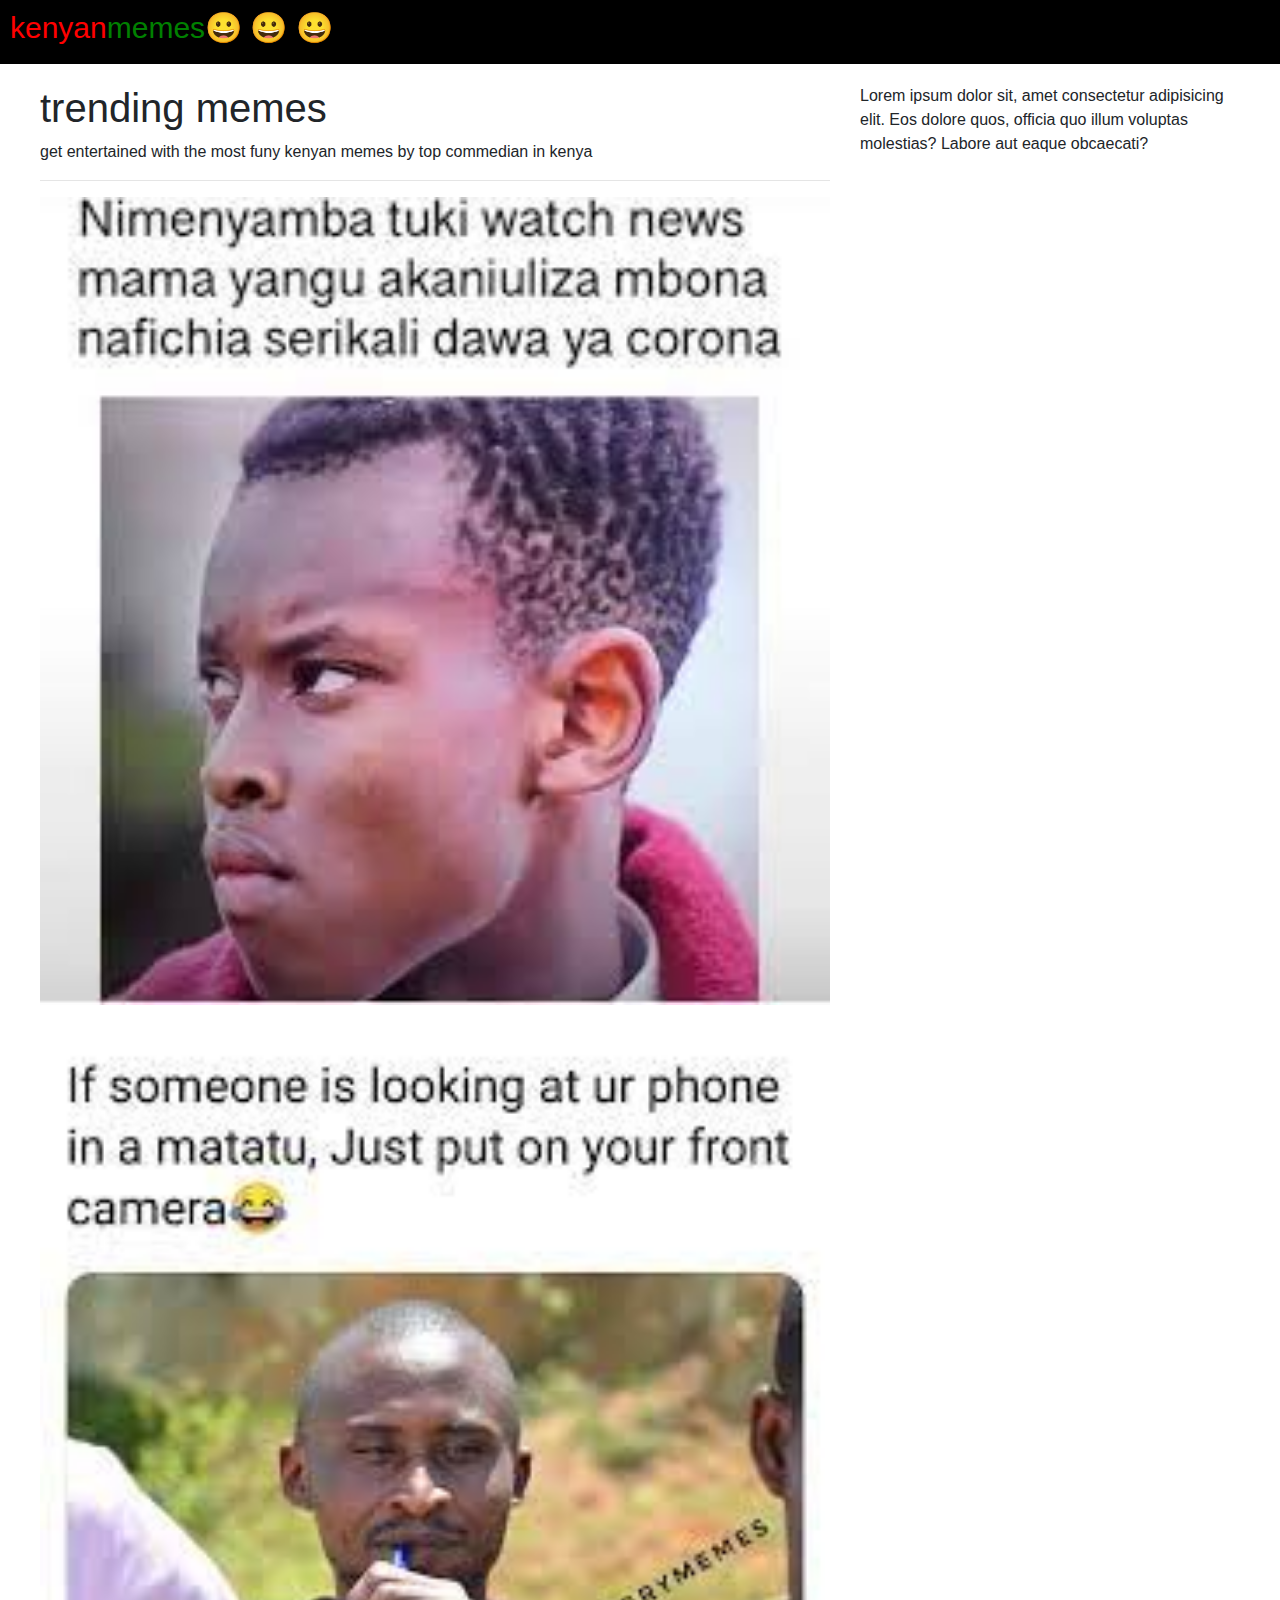
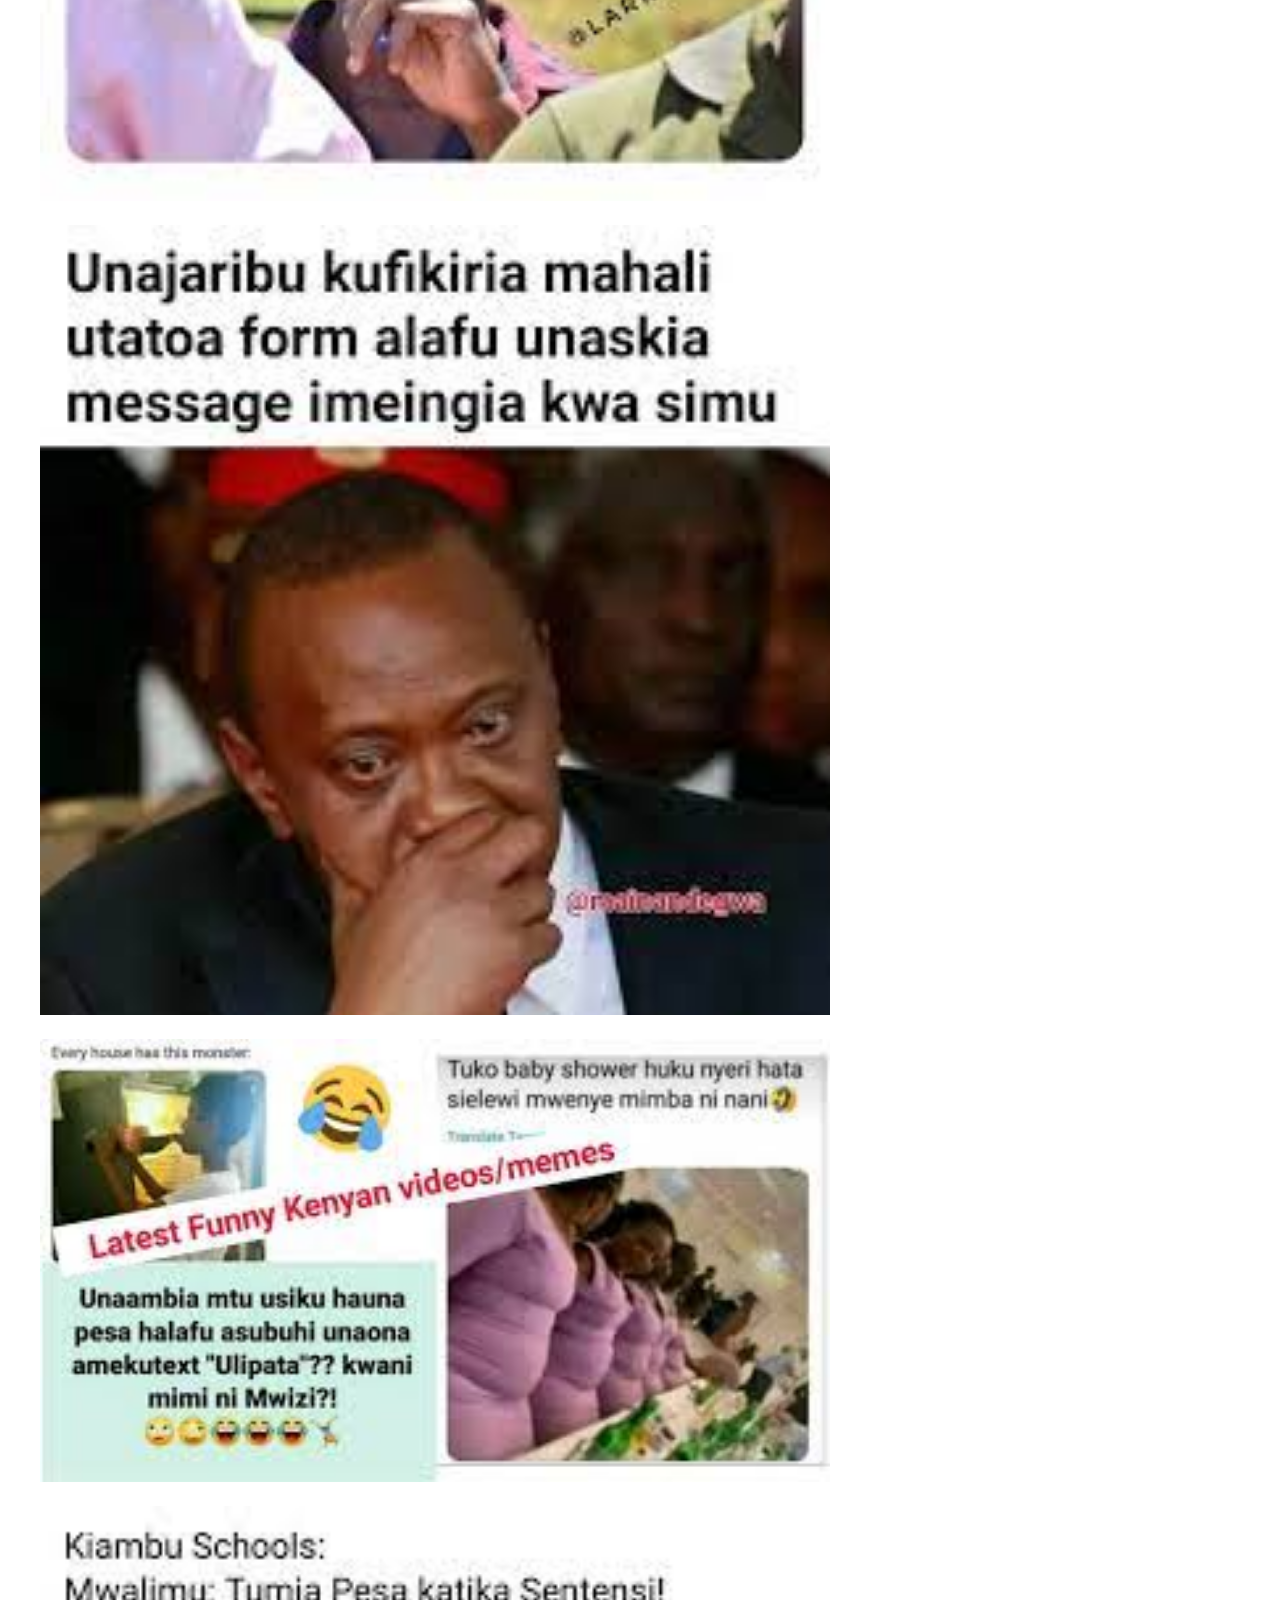
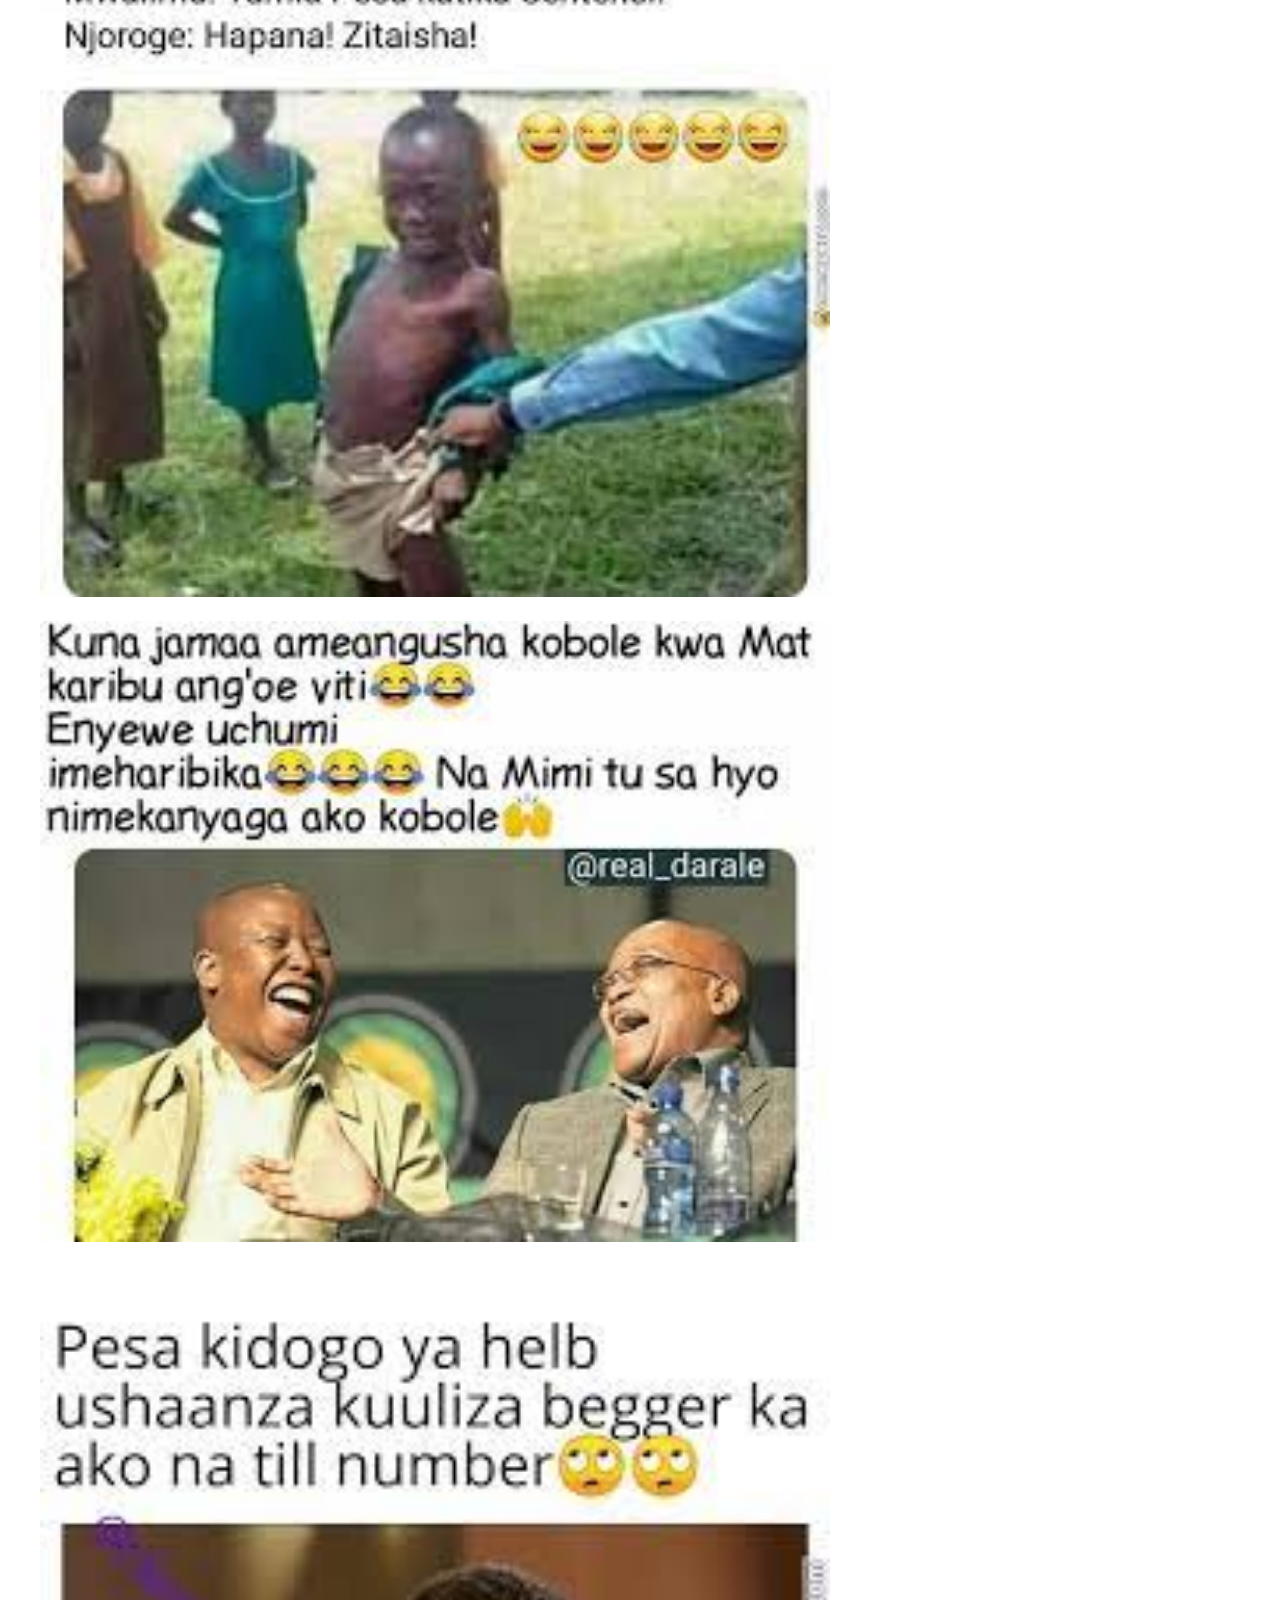
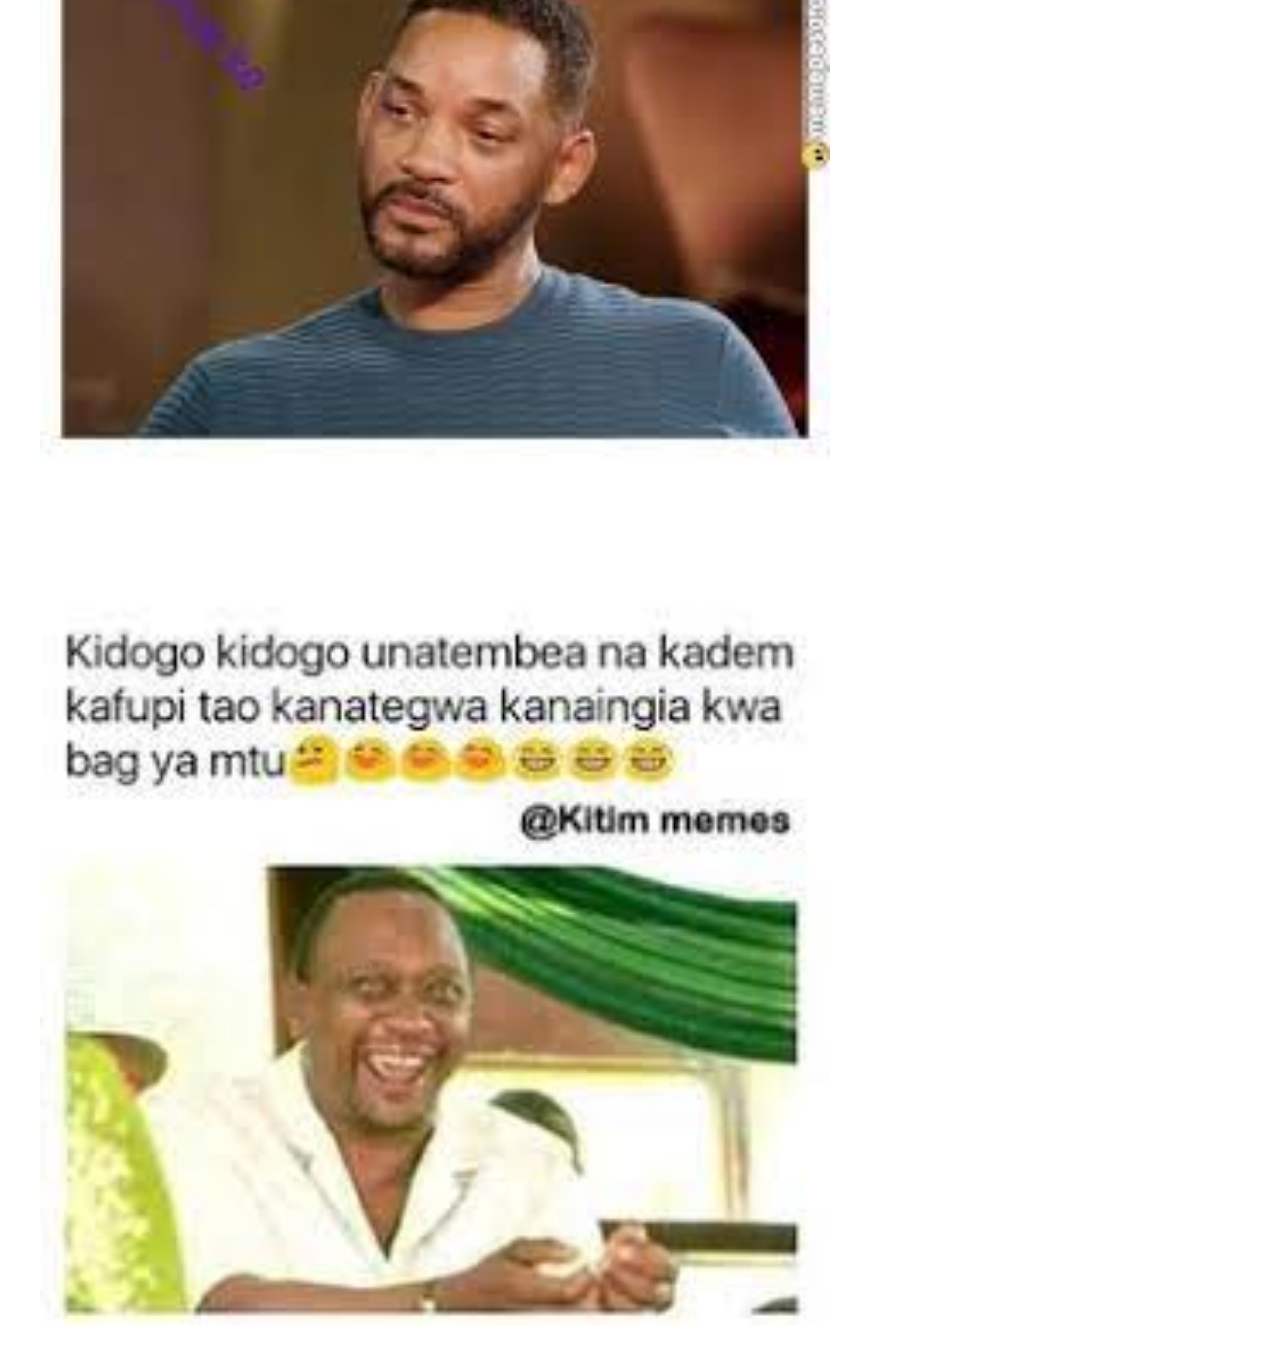
==== index.html @ 2f3088c1 "comm1" ====
<!DOCTYPE html>
<html lang="en">
<head>
    <meta charset="UTF-8">
    <meta http-equiv="X-UA-Compatible" content="IE=edge">
    <meta name="viewport" content="width=device-width, initial-scale=1.0">
    <title>kenyan funy memes of the year</title>
    <link rel="stylesheet" href="https://maxcdn.bootstrapcdn.com/bootstrap/4.5.2/css/bootstrap.min.css">
    <link rel="stylesheet" href="https://use.fontawesome.com/releases/v5.7.0/css/all.css" integrity="sha384-lZN37f5QGtY3VHgisS14W3ExzMWZxybE1SJSEsQp9S+oqd12jhcu+A56Ebc1zFSJ" crossorigin="anonymous">
    <link rel="preconnect" href="https://fonts.googleapis.com">
    <link rel="preconnect" href="https://fonts.gstatic.com" crossorigin>
    <link href="https://fonts.googleapis.com/css2?family=Rajdhani:wght@300&family=Spartan:wght@500&display=swap" rel="stylesheet">
    <link rel="stylesheet" href="style.css">
</head>
<body>

        <header>
            <nav>
                <div class="logo-div">
                    <h1>kenyan<font style="color: green !important;">memes<span>&#128512; &#128512; &#128512;</span></font></h1>
                </div>
            </nav>
        </header>

        <main class="row" style="padding: 40px; margin-top: -20px;">
            <div class="container col-sm">
                <h1>trending memes</h1>
                <div>
                    <p>get entertained with the most funy kenyan memes by top commedian in kenya</p>
                </div>
                <hr>
                <div>
                    <img src="[data-uri]" alt="" width="100%">
                    <br><br>
                    <img src="[data-uri]" alt="" width="100%">
                    <br><br>
                    <img src="[data-uri]" alt="" width="100%">
                    <br><br>
                    <img src="[data-uri]" alt="" width="100%">
                    <br><br>
                    <img src="[data-uri]" alt="" width="100%">
                    <br><br>
                    <img src="[data-uri]" alt="" width="100%">
                    <br><br>
                    <img src="[data-uri]" alt="" width="100%">
                    <br><br>
                    <img src="https://encrypted-tbn0.gstatic.com/images?q=tbn:ANd9GcRAy77Lu0cfoy9X0bQ9o5c-E3G3_AUCCfliEw&usqp=CAU" alt="" width="100%">
                    <br><br>
                    <img src="https://i.ytimg.com/vi/EFQMwuOwEPA/hqdefault.jpg" width="100%" alt="">
                   <br><br>
                    <img src="[data-uri]" alt="" width="100%">
                </div>
            </div>
            <div class="col-sm-4 col-md-4">
                <p>Lorem ipsum dolor sit, amet consectetur adipisicing elit. Eos dolore quos, officia quo illum voluptas molestias? Labore aut eaque obcaecati?</p>
            </div>
        </main>


<script src="https://ajax.googleapis.com/ajax/libs/jquery/3.5.1/jquery.min.js"></script>

<!-- Popper JS -->
<script src="https://cdnjs.cloudflare.com/ajax/libs/popper.js/1.16.0/umd/popper.min.js"></script>

<!-- Latest compiled JavaScript -->
<script src="https://maxcdn.bootstrapcdn.com/bootstrap/4.5.2/js/bootstrap.min.js"></script>
</body>
</html>
---- style.css ----
@import url('https://fonts.googleapis.com/css2?family=Comforter+Brush&family=Lobster&family=Poppins:wght@100;200;300;400;500;600;700;800;900&family=Shizuru&family=Zen+Kurenaido&display=swap');
nav{
    width: 100%;
    height: auto;
    justify-content: space-between;
    padding: 10px;
    display: flex;
    align-items: center;
    background-color: black;
}
.link-div ul{
    margin-right: 100px;
}
.logo-div h1{
    font-size: 30px;
    color: red;
}
.link-div ul li{
    list-style: none;
    margin-left: 20px;
}
.link-div ul li a{
    color: white;
    font-size: 20px;
    text-decoration: none;
}
.dropdown-menu{
    background-color: black;
}
.video1{
    width: 100%;
    height: 500px;
}
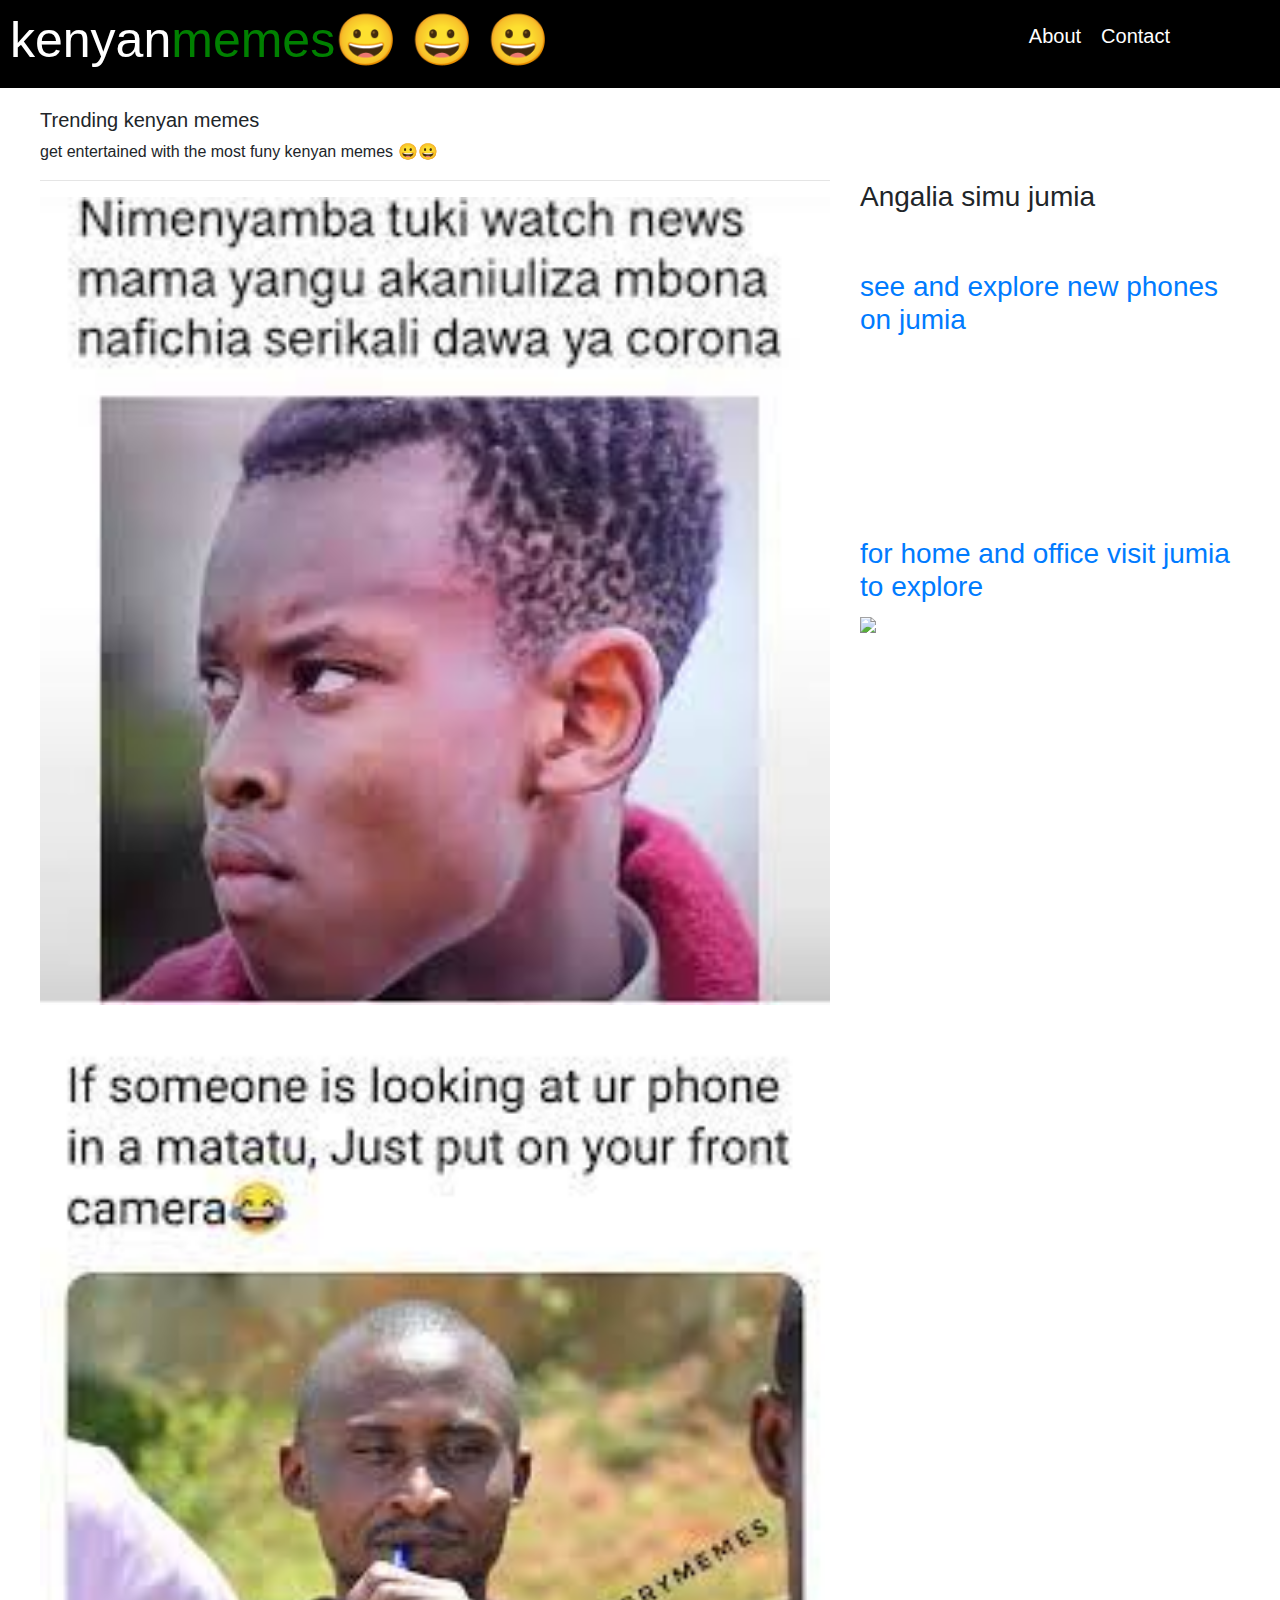
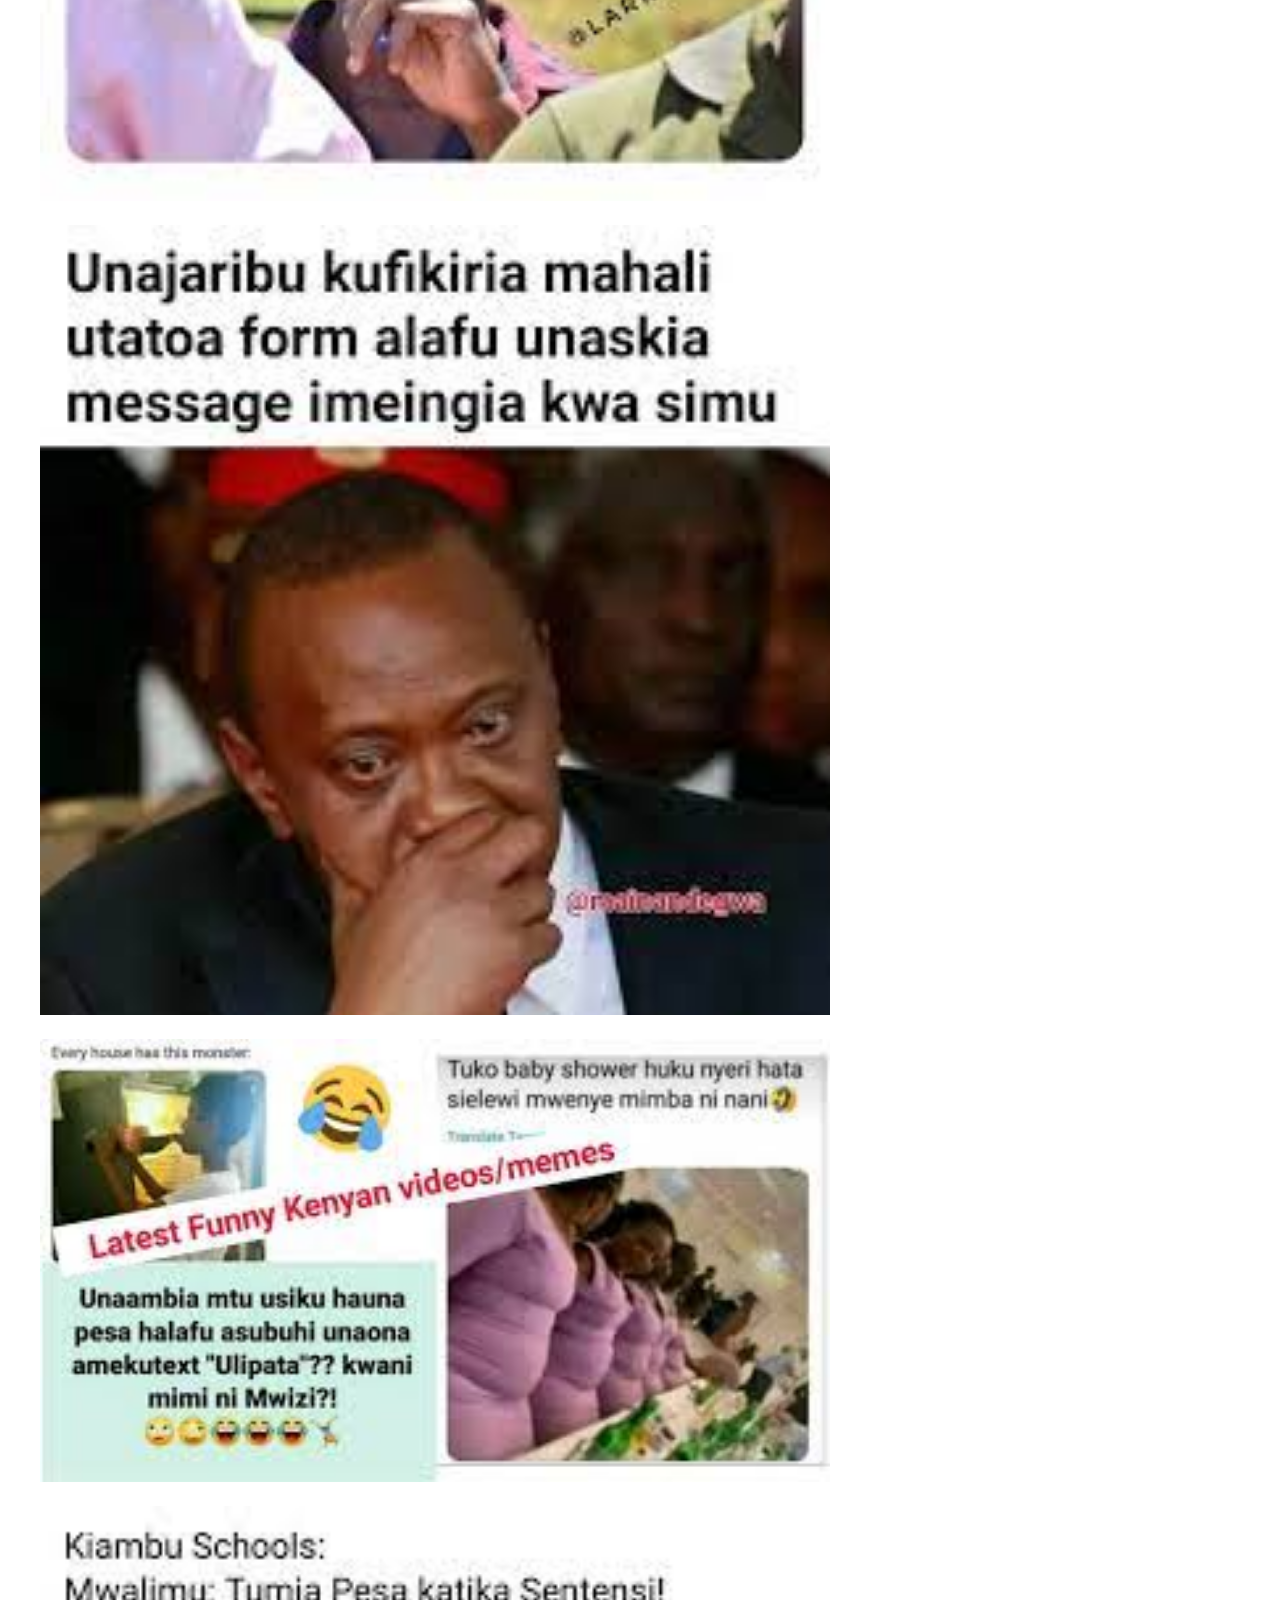
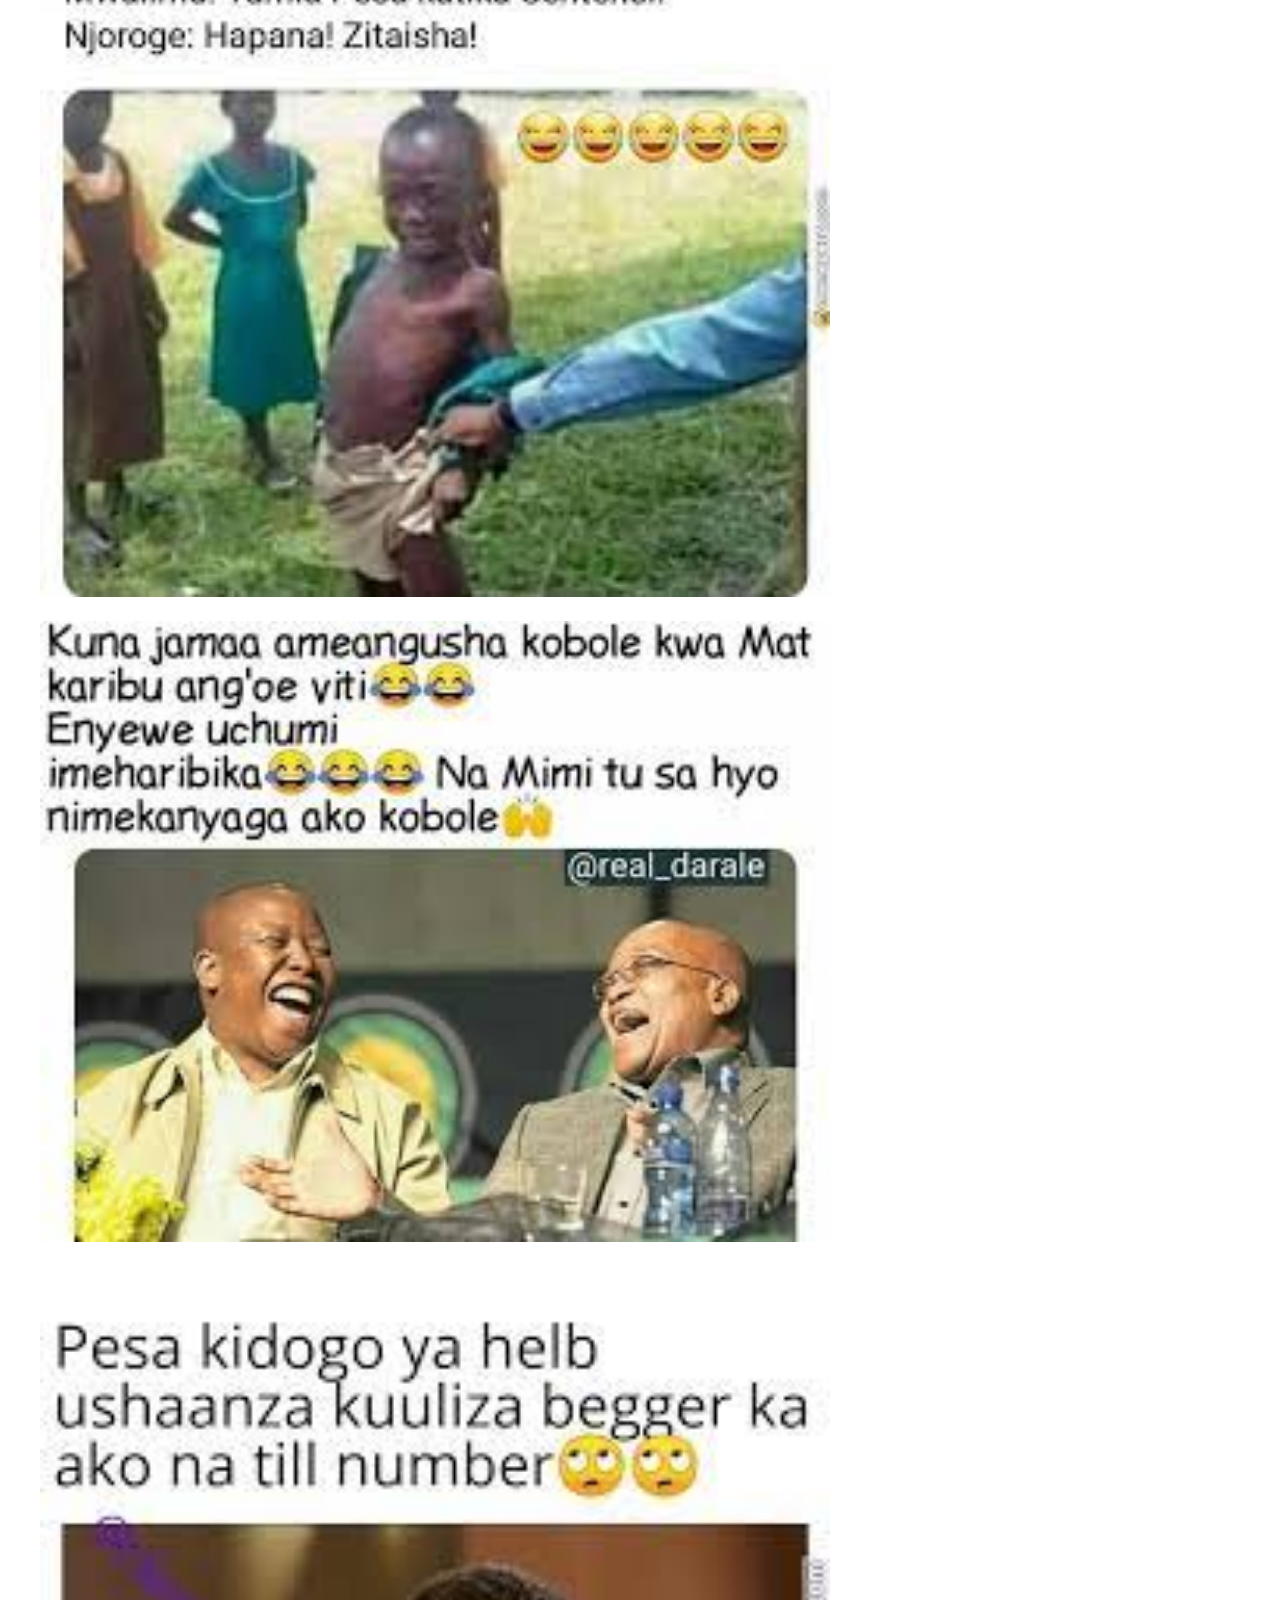
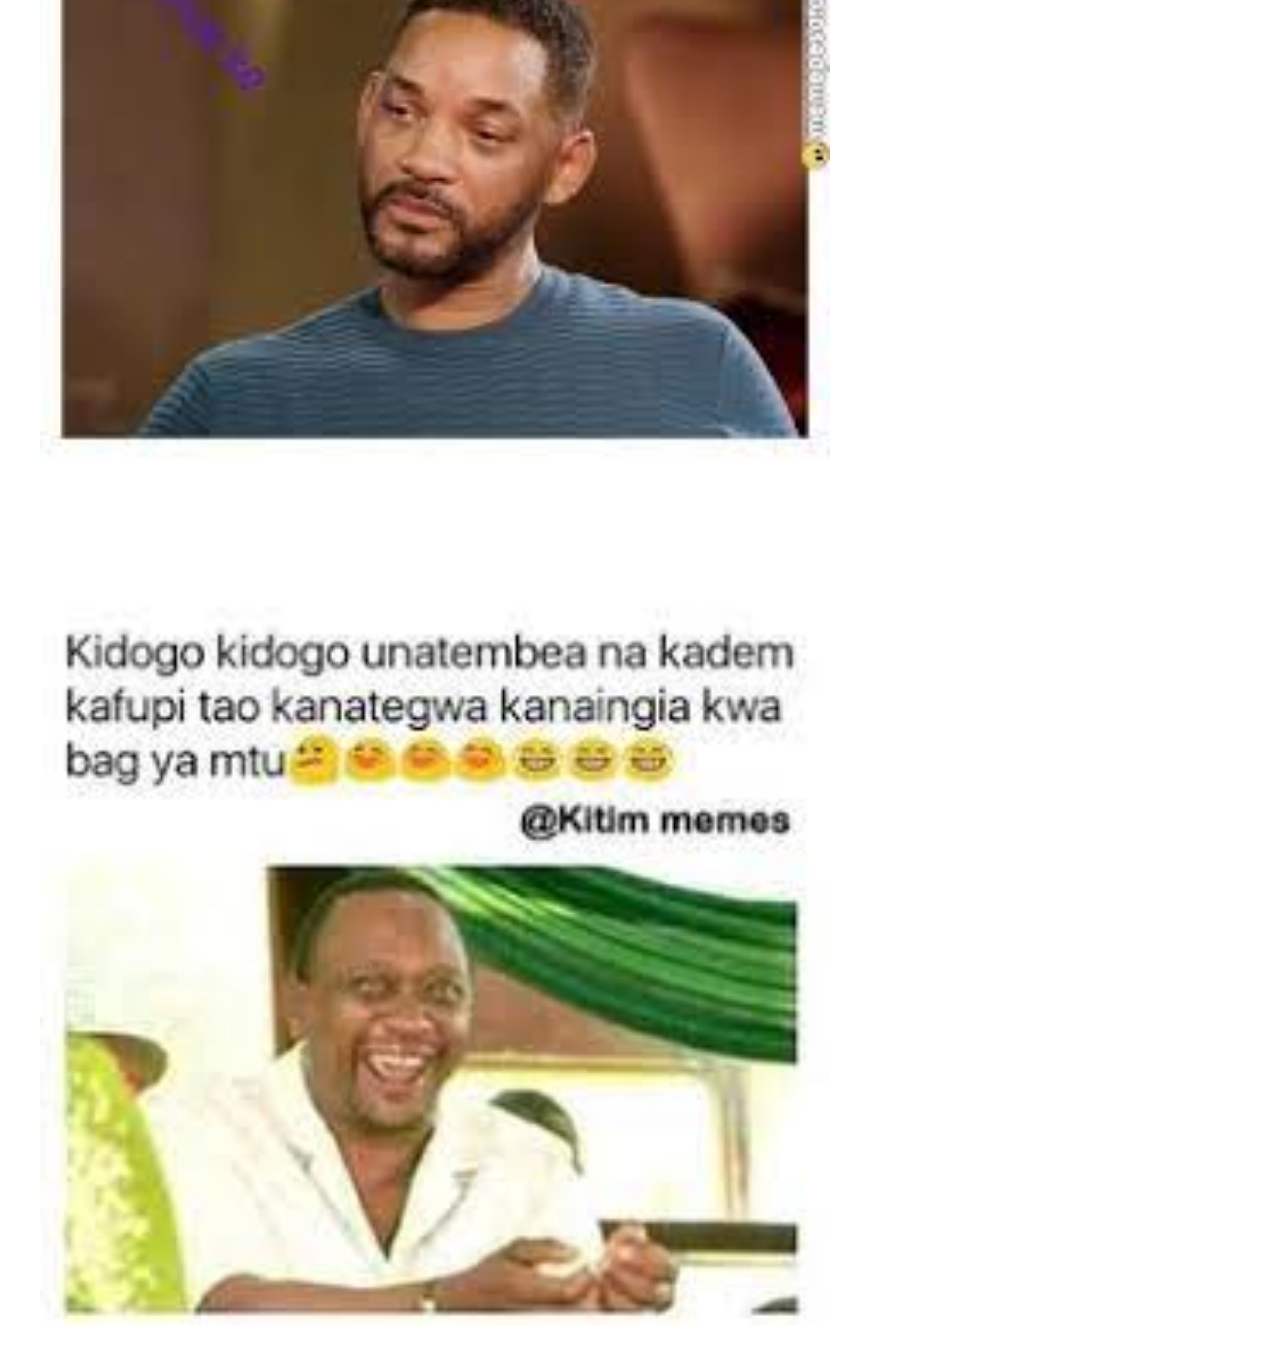
==== commit 3a135b39: "br1" ====
--- a/index.html
+++ b/index.html
@@ -17,16 +17,25 @@
         <header>
             <nav>
                 <div class="logo-div">
-                    <h1>kenyan<font style="color: green !important;">memes<span>&#128512; &#128512; &#128512;</span></font></h1>
+                    <h1 style="font-weight: 10;font-size: 20px;">kenyan<font style="color: green !important;">memes<span>&#128512; &#128512; &#128512;</span></font></h1>
+                </div>
+                <div class="link-div">
+                    <ul>
+                        <li><a href="">About</a></li>
+                        <li><a href="">Contact</a></li>
+                    </ul>
                 </div>
             </nav>
+           
         </header>
 
         <main class="row" style="padding: 40px; margin-top: -20px;">
+            
             <div class="container col-sm">
-                <h1>trending memes</h1>
+     
+                <h1 style="font-weight: 10;font-size: 20px;">Trending kenyan memes</h1>
                 <div>
-                    <p>get entertained with the most funy kenyan memes by top commedian in kenya</p>
+                    <p>get entertained with the most funy kenyan memes &#128512;&#128512; </p>
                 </div>
                 <hr>
                 <div>
@@ -52,7 +61,28 @@
                 </div>
             </div>
             <div class="col-sm-4 col-md-4">
-                <p>Lorem ipsum dolor sit, amet consectetur adipisicing elit. Eos dolore quos, officia quo illum voluptas molestias? Labore aut eaque obcaecati?</p>
+                <br>
+                <br>
+                <br>
+                <h3>Angalia simu jumia</h3>
+                <img src="https://kol.jumia.com/banners/80YDFUp3vPax9NnSY96iwcoo9fCSy1LfFLDIk40S.png" alt=""> <br><br>
+                <a href="https://kol.jumia.com/api/click/link/d884787d-e6bd-4979-8f7e-7cd224451b46/2cfeff31-5cdc-498c-ab56-c7de93d4a45e"><h3>see and explore new phones on jumia</h3></a>
+
+                <br>
+                <br>
+                <br>
+                <br>
+                <br>
+                <br> <div>
+                    <img src="https://kol.jumia.com/banners/6NiDSqFwwWQ2y1iPnGsFGR3Y2TAbPe28EBQTDYKH.png" alt="">
+                    <br>
+                    <br>
+                    <a href="https://kol.jumia.com/api/click/link/d884787d-e6bd-4979-8f7e-7cd224451b46/78766c19-a42a-4ce4-8f98-0077f419b98b"><h3>for home and office visit jumia to explore</h3></a>
+                </div>
+
+                <div>
+                    <a href="https://www.greengeeks.com/track/olingaabdulaziz/cp-default" target="_top"><img border="0" src="https://ads.greengeeks.com/00040045.gif"></a>
+                </div>
             </div>
         </main>
 
--- a/style.css
+++ b/style.css
@@ -8,26 +8,21 @@
     align-items: center;
     background-color: black;
 }
+
 .link-div ul{
     margin-right: 100px;
+    display: flex;
 }
 .logo-div h1{
-    font-size: 30px;
-    color: red;
+    font-size: 50px !important;
+    color: white;
 }
 .link-div ul li{
     list-style: none;
     margin-left: 20px;
 }
 .link-div ul li a{
-    color: white;
+    color: white !important;
     font-size: 20px;
     text-decoration: none;
 }
-.dropdown-menu{
-    background-color: black;
-}
-.video1{
-    width: 100%;
-    height: 500px;
-}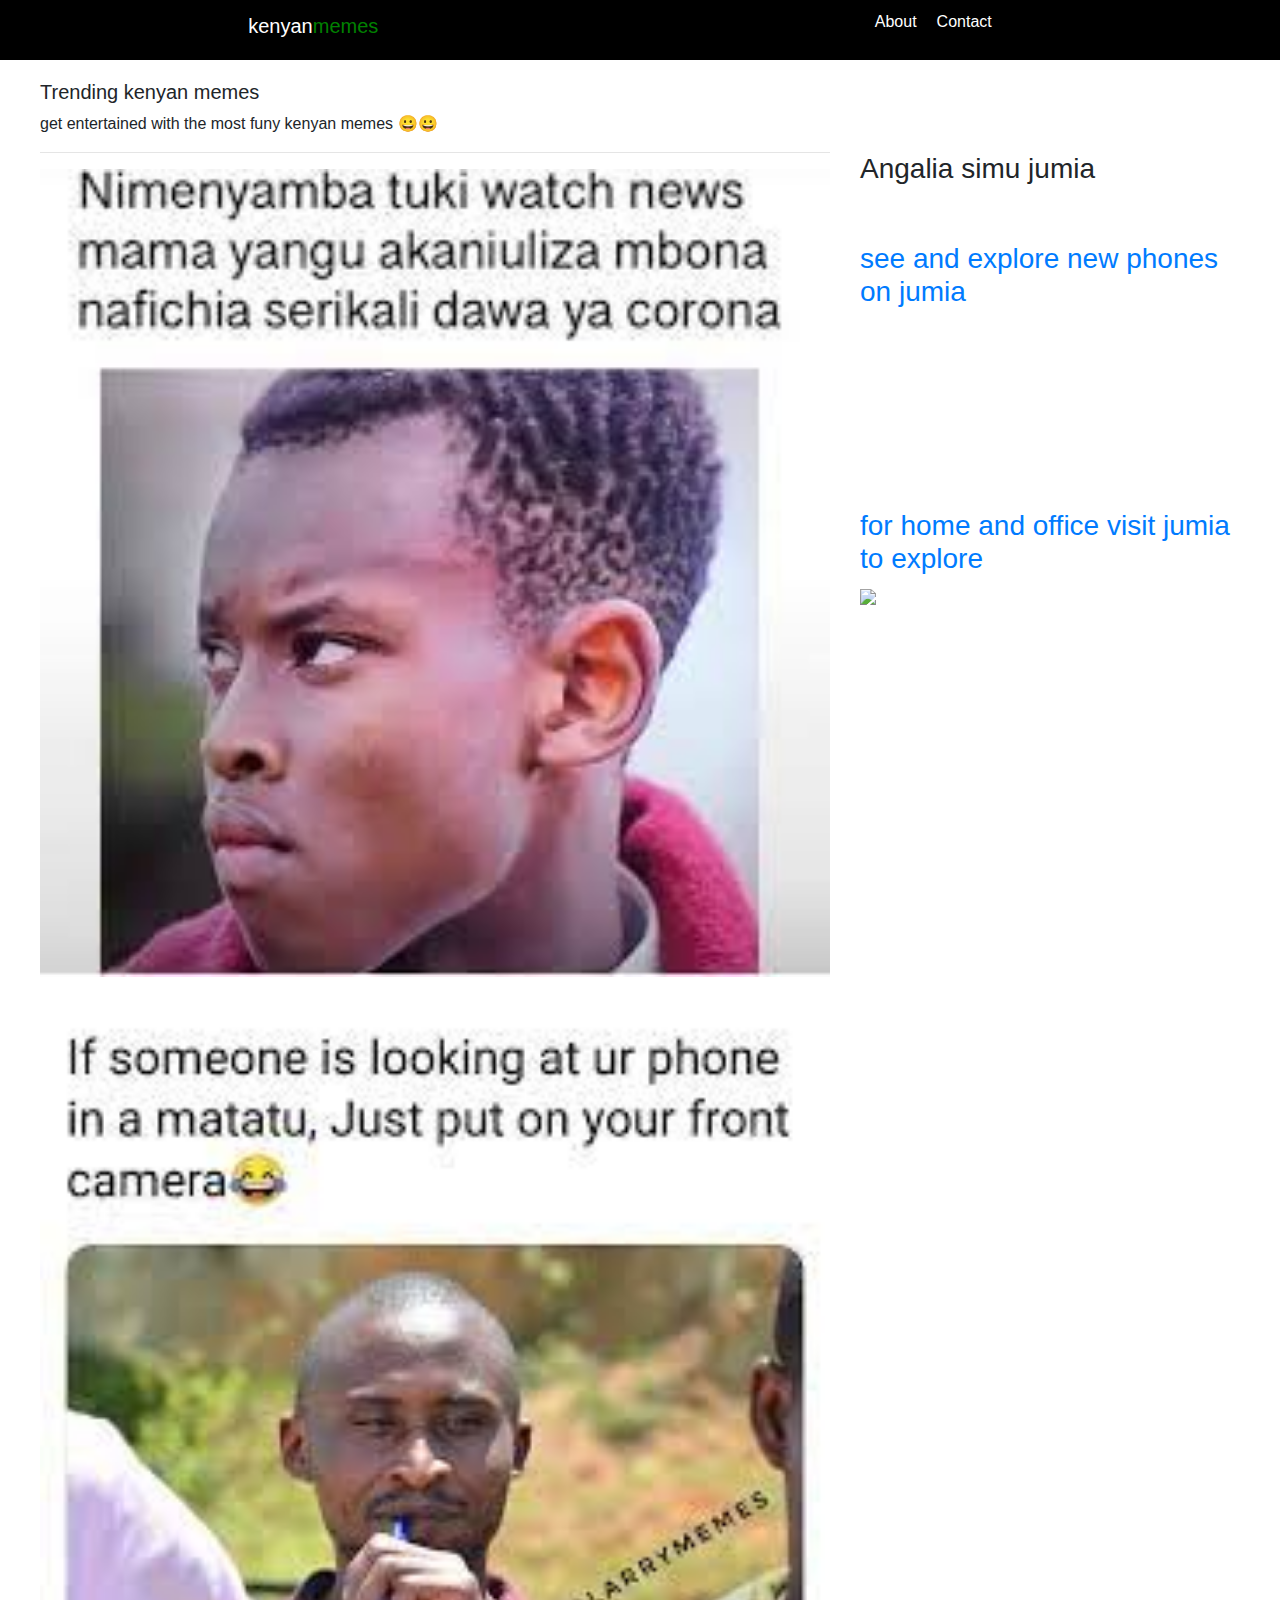
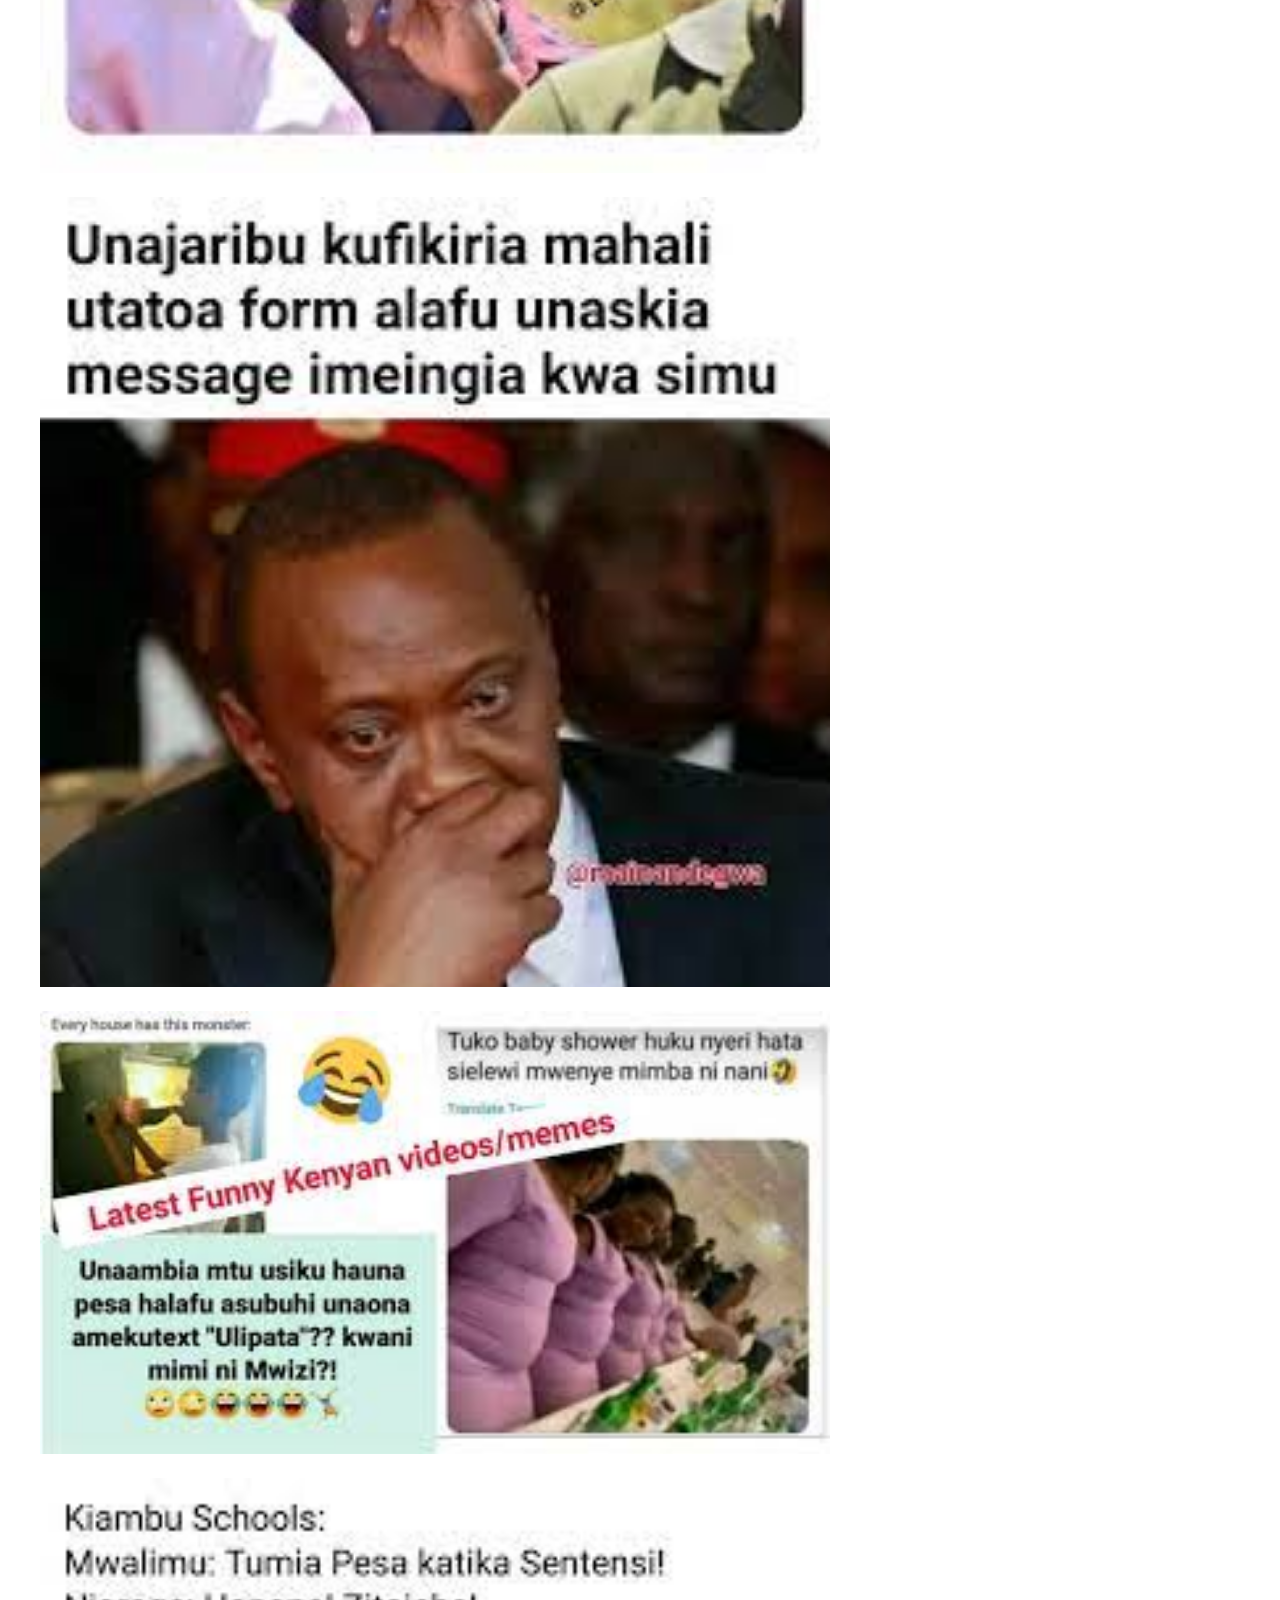
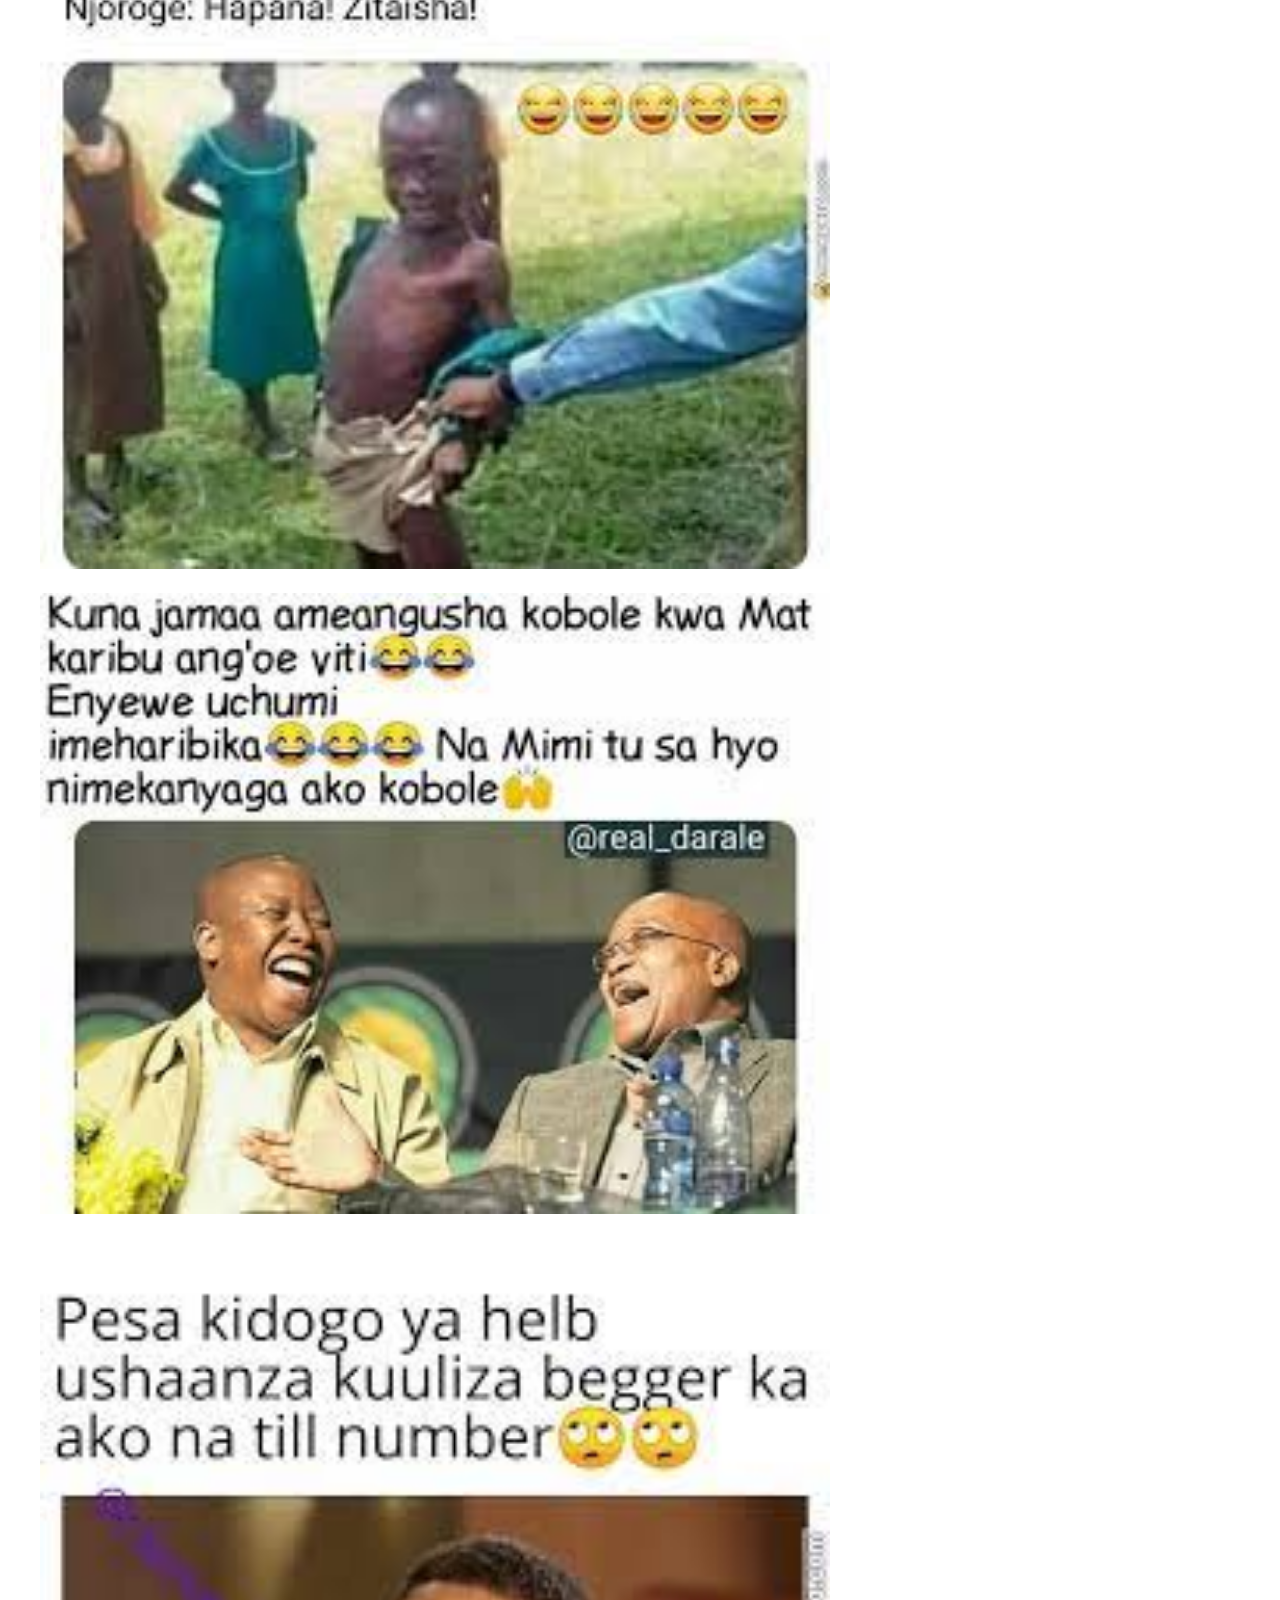
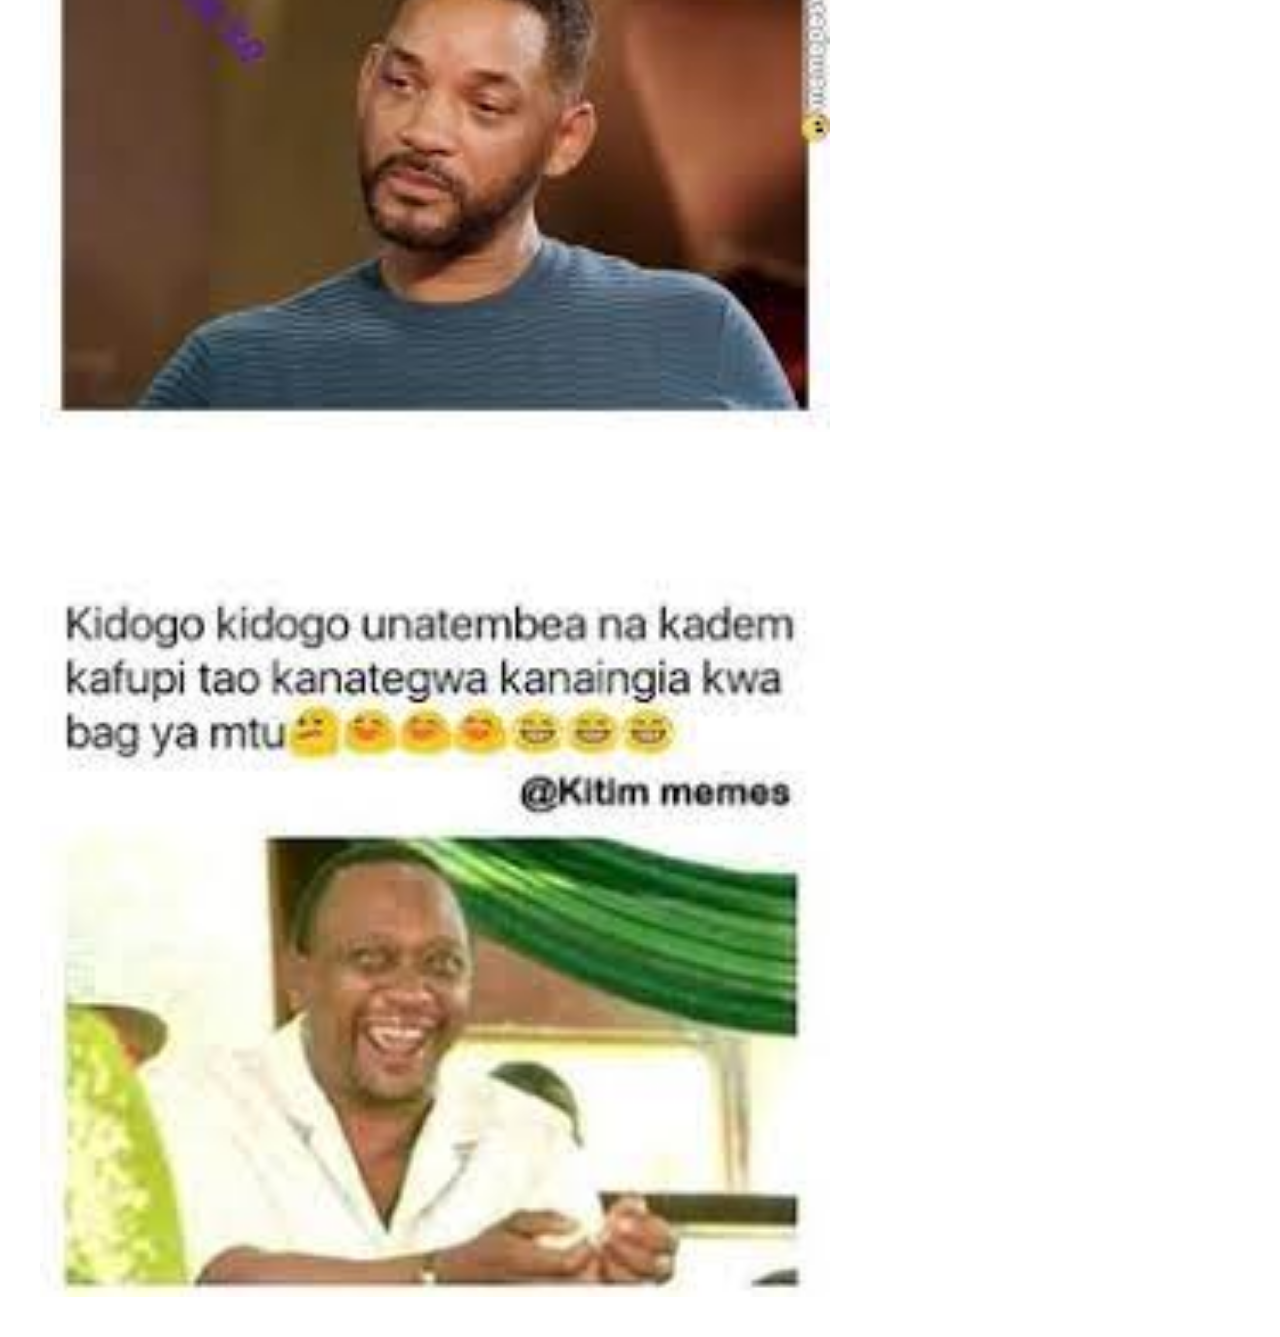
==== commit 03d677c7: "br2" ====
--- a/index.html
+++ b/index.html
@@ -17,7 +17,7 @@
         <header>
             <nav>
                 <div class="logo-div">
-                    <h1 style="font-weight: 10;font-size: 20px;">kenyan<font style="color: green !important;">memes<span>&#128512; &#128512; &#128512;</span></font></h1>
+                    <h1 style="font-weight: 10;font-size: 20px;">kenyan<font style="color: green !important;">memes</font></h1>
                 </div>
                 <div class="link-div">
                     <ul>
--- a/style.css
+++ b/style.css
@@ -2,7 +2,7 @@
 nav{
     width: 100%;
     height: auto;
-    justify-content: space-between;
+    justify-content: space-around;
     padding: 10px;
     display: flex;
     align-items: center;
@@ -10,11 +10,12 @@
 }
 
 .link-div ul{
-    margin-right: 100px;
+    margin-right: 40px;
     display: flex;
+    margin-left: -40px;
 }
 .logo-div h1{
-    font-size: 50px !important;
+    font-size: 20px !important;
     color: white;
 }
 .link-div ul li{
@@ -23,6 +24,12 @@
 }
 .link-div ul li a{
     color: white !important;
-    font-size: 20px;
     text-decoration: none;
 }
+
+@media only screen and (max-width:600px) {
+
+   
+}
+
+
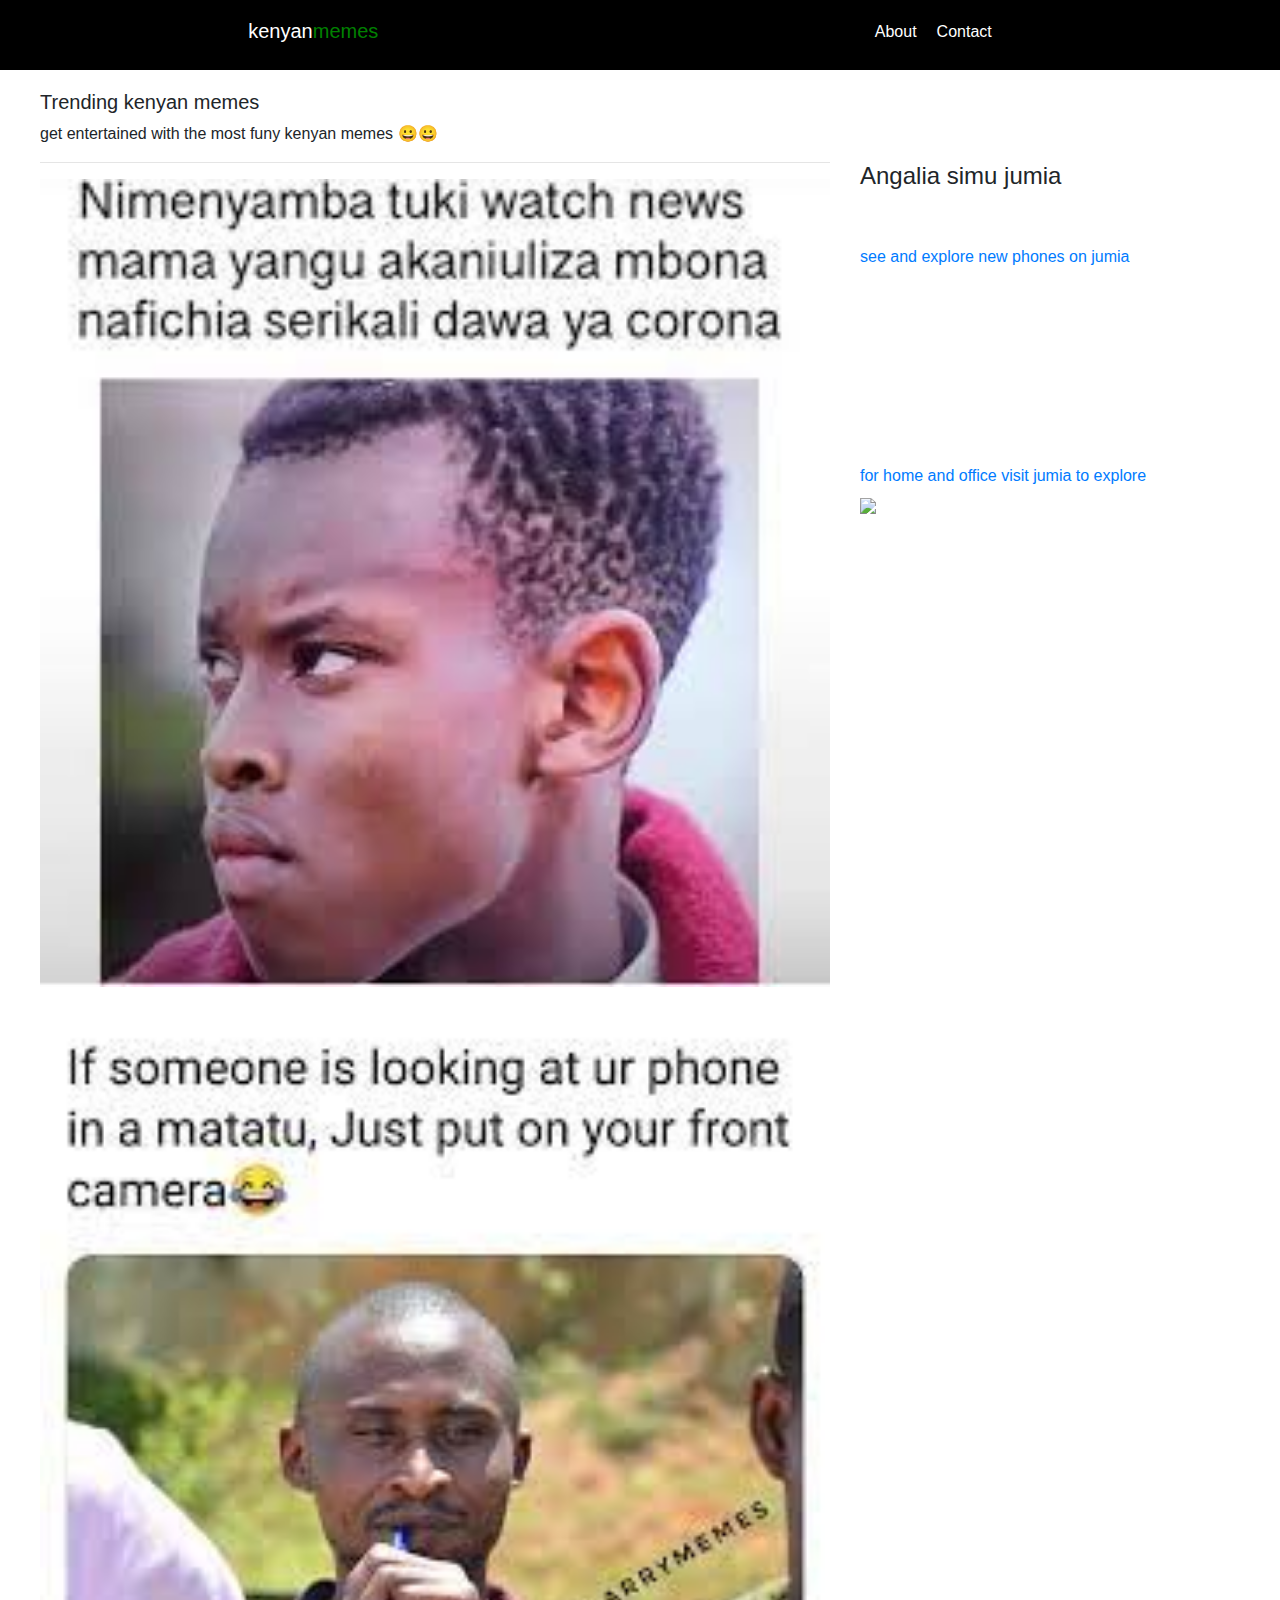
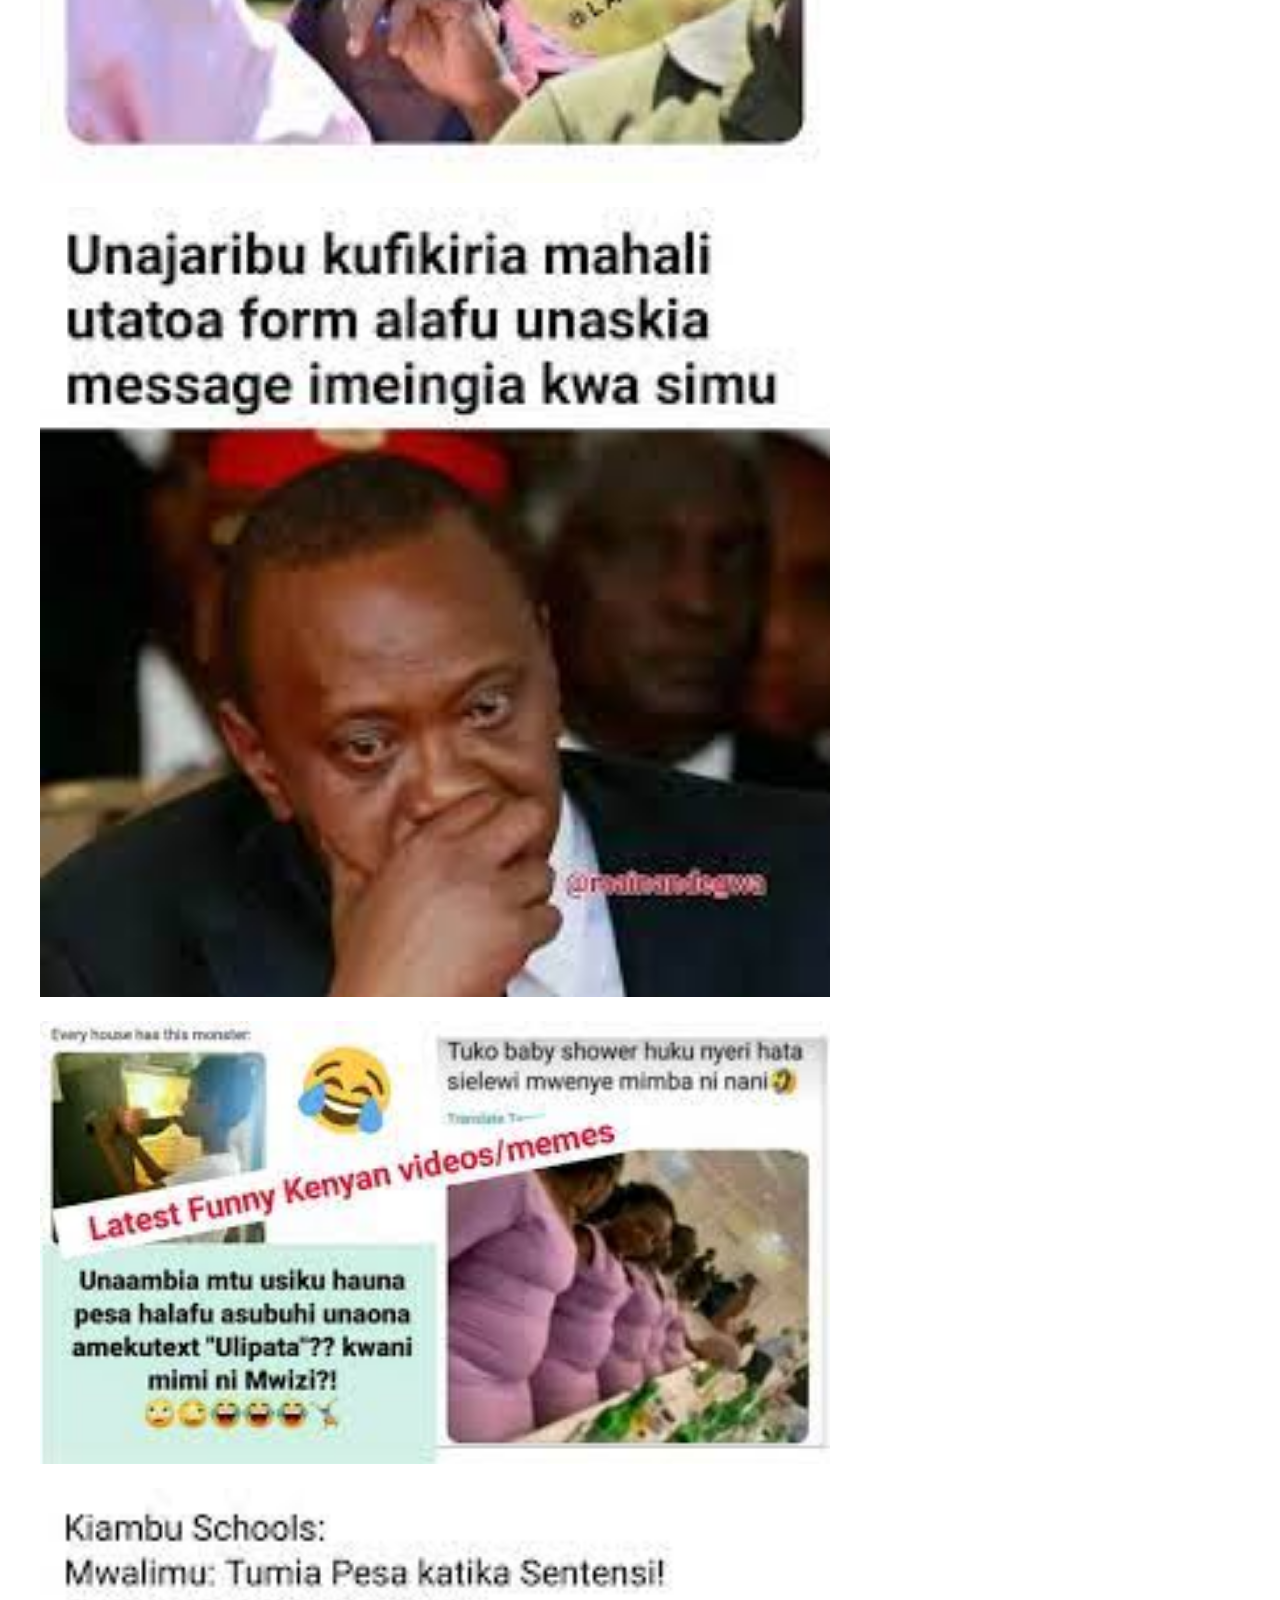
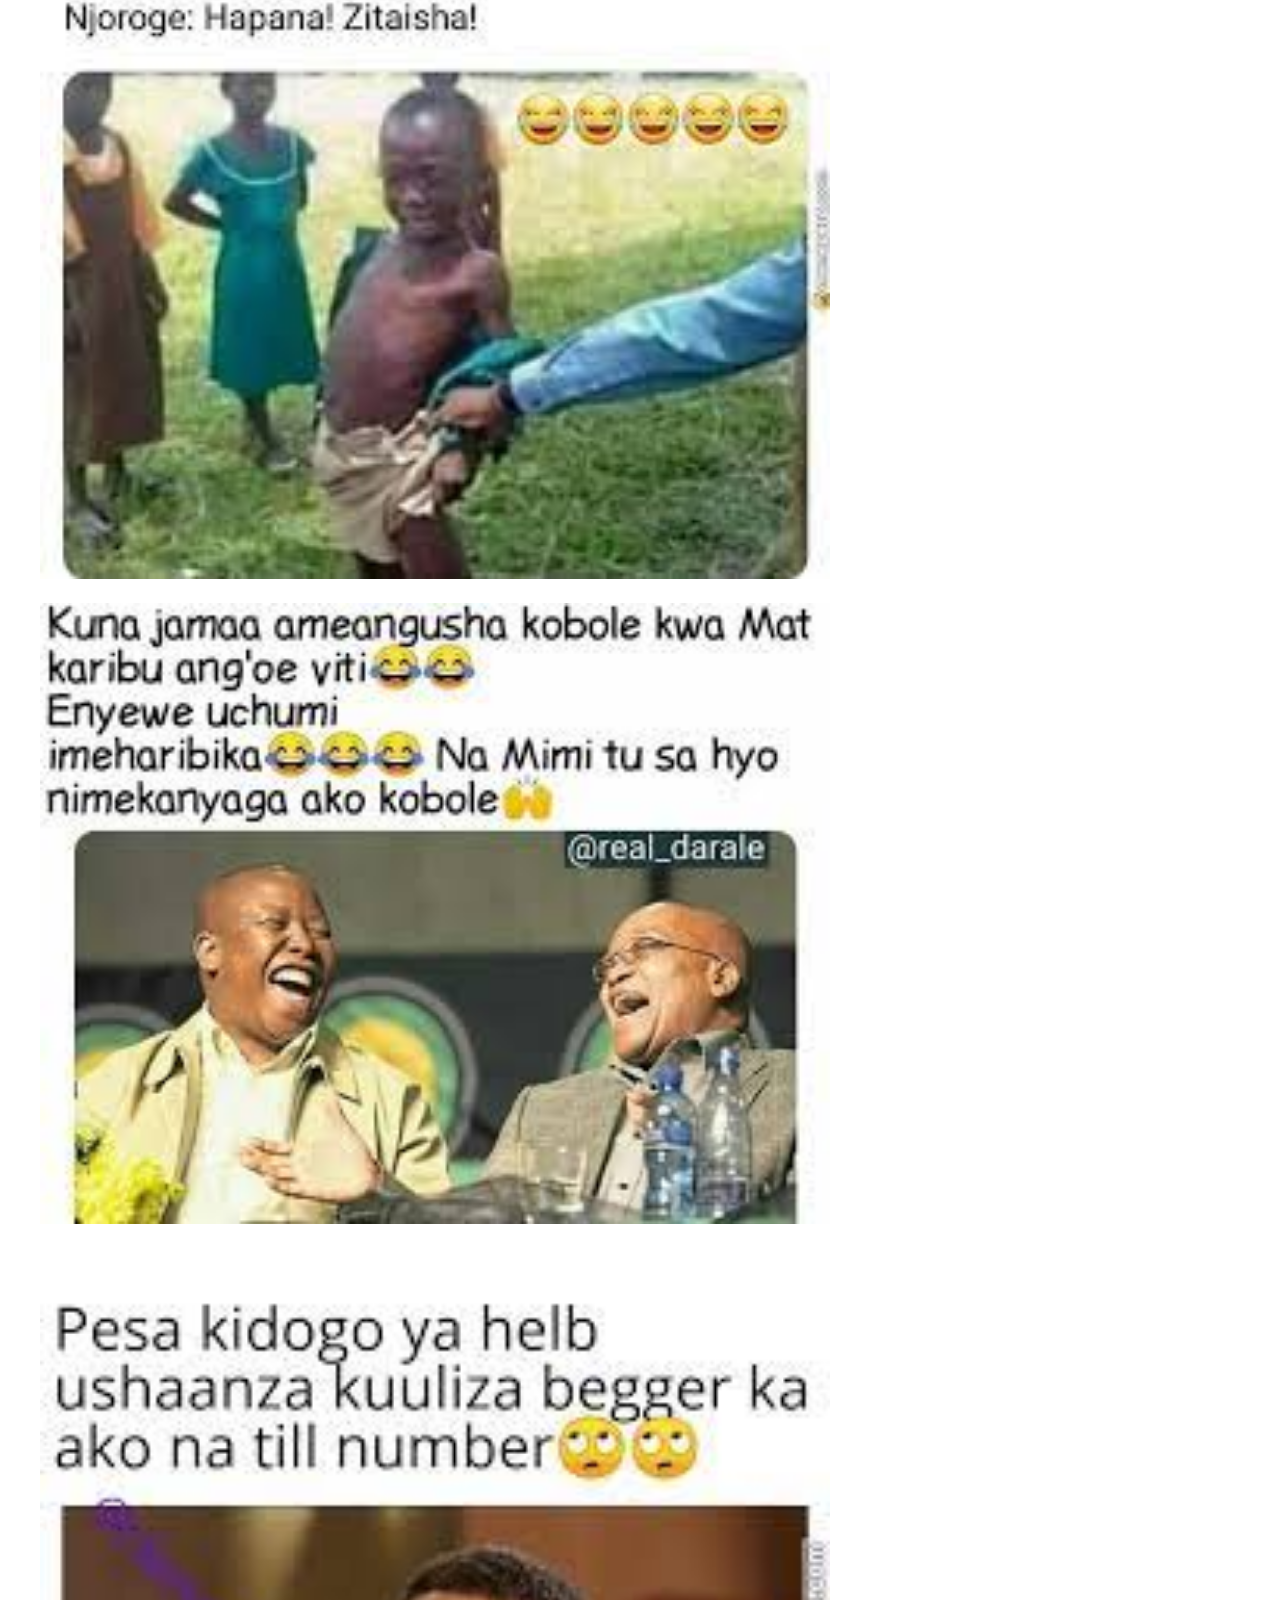
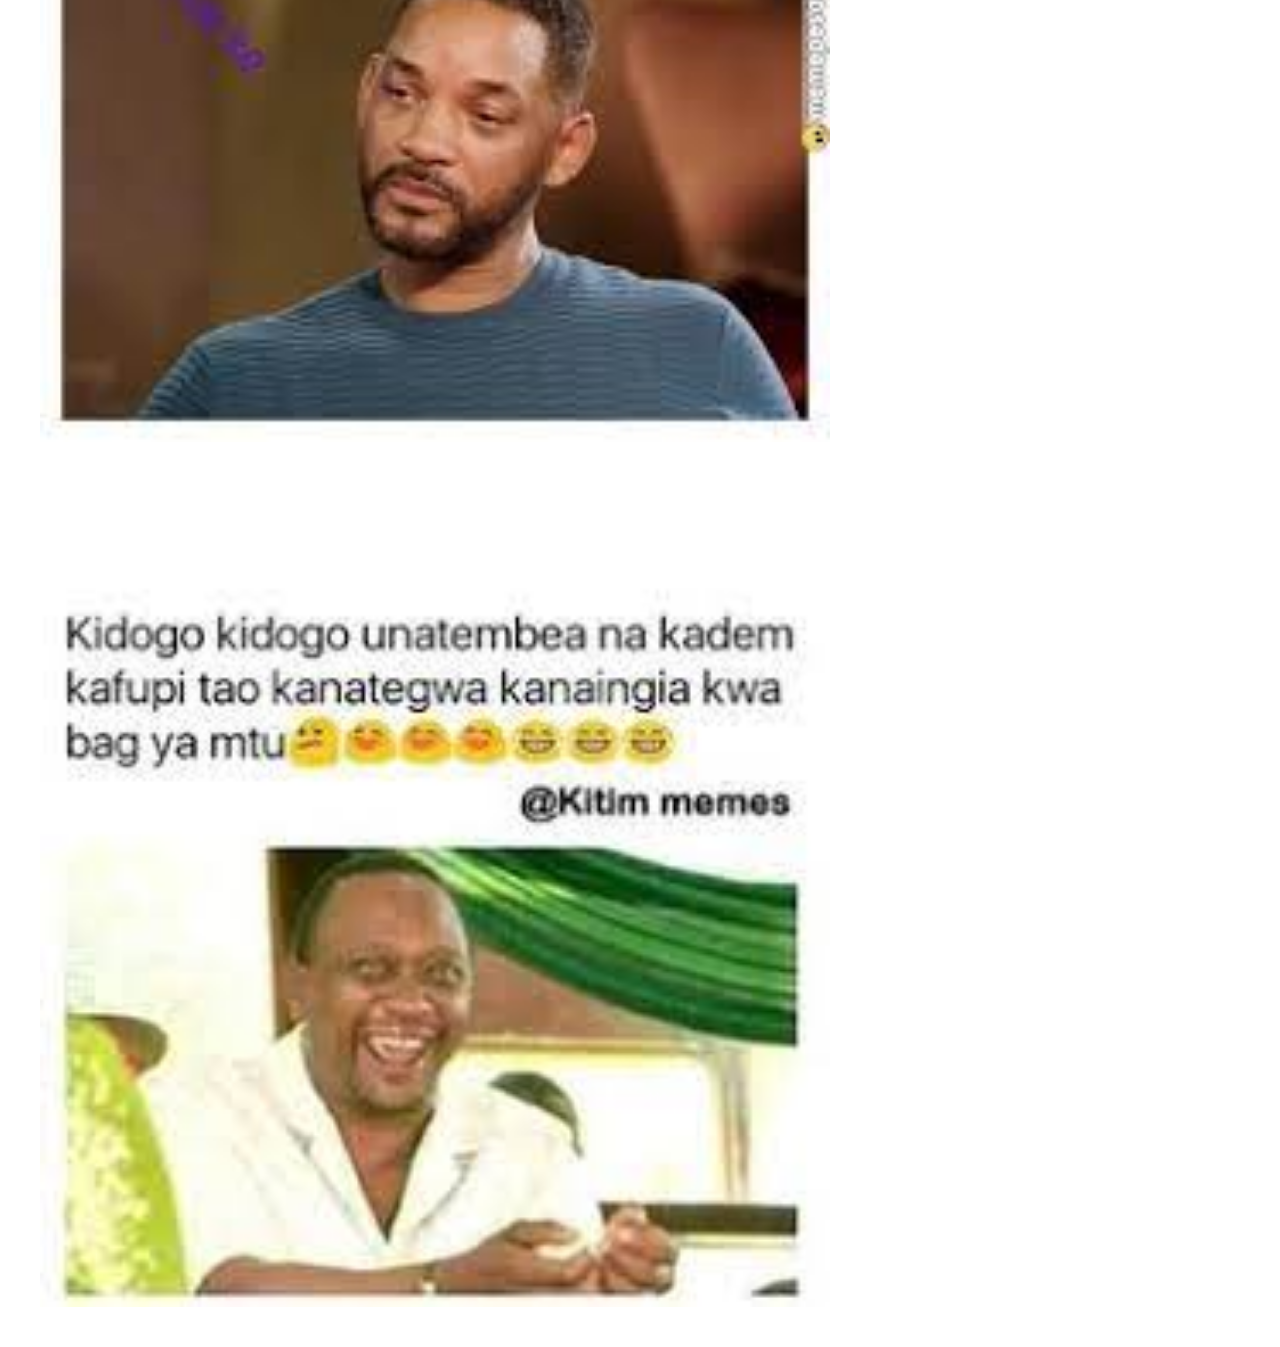
==== commit 36a9f17f: "br3" ====
--- a/index.html
+++ b/index.html
@@ -64,9 +64,9 @@
                 <br>
                 <br>
                 <br>
-                <h3>Angalia simu jumia</h3>
+                <h4>Angalia simu jumia</h4>
                 <img src="https://kol.jumia.com/banners/80YDFUp3vPax9NnSY96iwcoo9fCSy1LfFLDIk40S.png" alt=""> <br><br>
-                <a href="https://kol.jumia.com/api/click/link/d884787d-e6bd-4979-8f7e-7cd224451b46/2cfeff31-5cdc-498c-ab56-c7de93d4a45e"><h3>see and explore new phones on jumia</h3></a>
+                <a href="https://kol.jumia.com/api/click/link/d884787d-e6bd-4979-8f7e-7cd224451b46/2cfeff31-5cdc-498c-ab56-c7de93d4a45e"><h6>see and explore new phones on jumia</h6></a>
 
                 <br>
                 <br>
@@ -77,11 +77,11 @@
                     <img src="https://kol.jumia.com/banners/6NiDSqFwwWQ2y1iPnGsFGR3Y2TAbPe28EBQTDYKH.png" alt="">
                     <br>
                     <br>
-                    <a href="https://kol.jumia.com/api/click/link/d884787d-e6bd-4979-8f7e-7cd224451b46/78766c19-a42a-4ce4-8f98-0077f419b98b"><h3>for home and office visit jumia to explore</h3></a>
+                    <a href="https://kol.jumia.com/api/click/link/d884787d-e6bd-4979-8f7e-7cd224451b46/78766c19-a42a-4ce4-8f98-0077f419b98b"><h6>for home and office visit jumia to explore</h6></a>
                 </div>
 
                 <div>
-                    <a href="https://www.greengeeks.com/track/olingaabdulaziz/cp-default" target="_top"><img border="0" src="https://ads.greengeeks.com/00040045.gif"></a>
+                    <a href="https://www.greengeeks.com/track/olingaabdulaziz/cp-default" target="_top"><img border="0" src="https://ads.greengeeks.com/00040048.gif"></a>
                 </div>
             </div>
         </main>
--- a/style.css
+++ b/style.css
@@ -10,6 +10,7 @@
 }
 
 .link-div ul{
+    margin-top: 10px;
     margin-right: 40px;
     display: flex;
     margin-left: -40px;
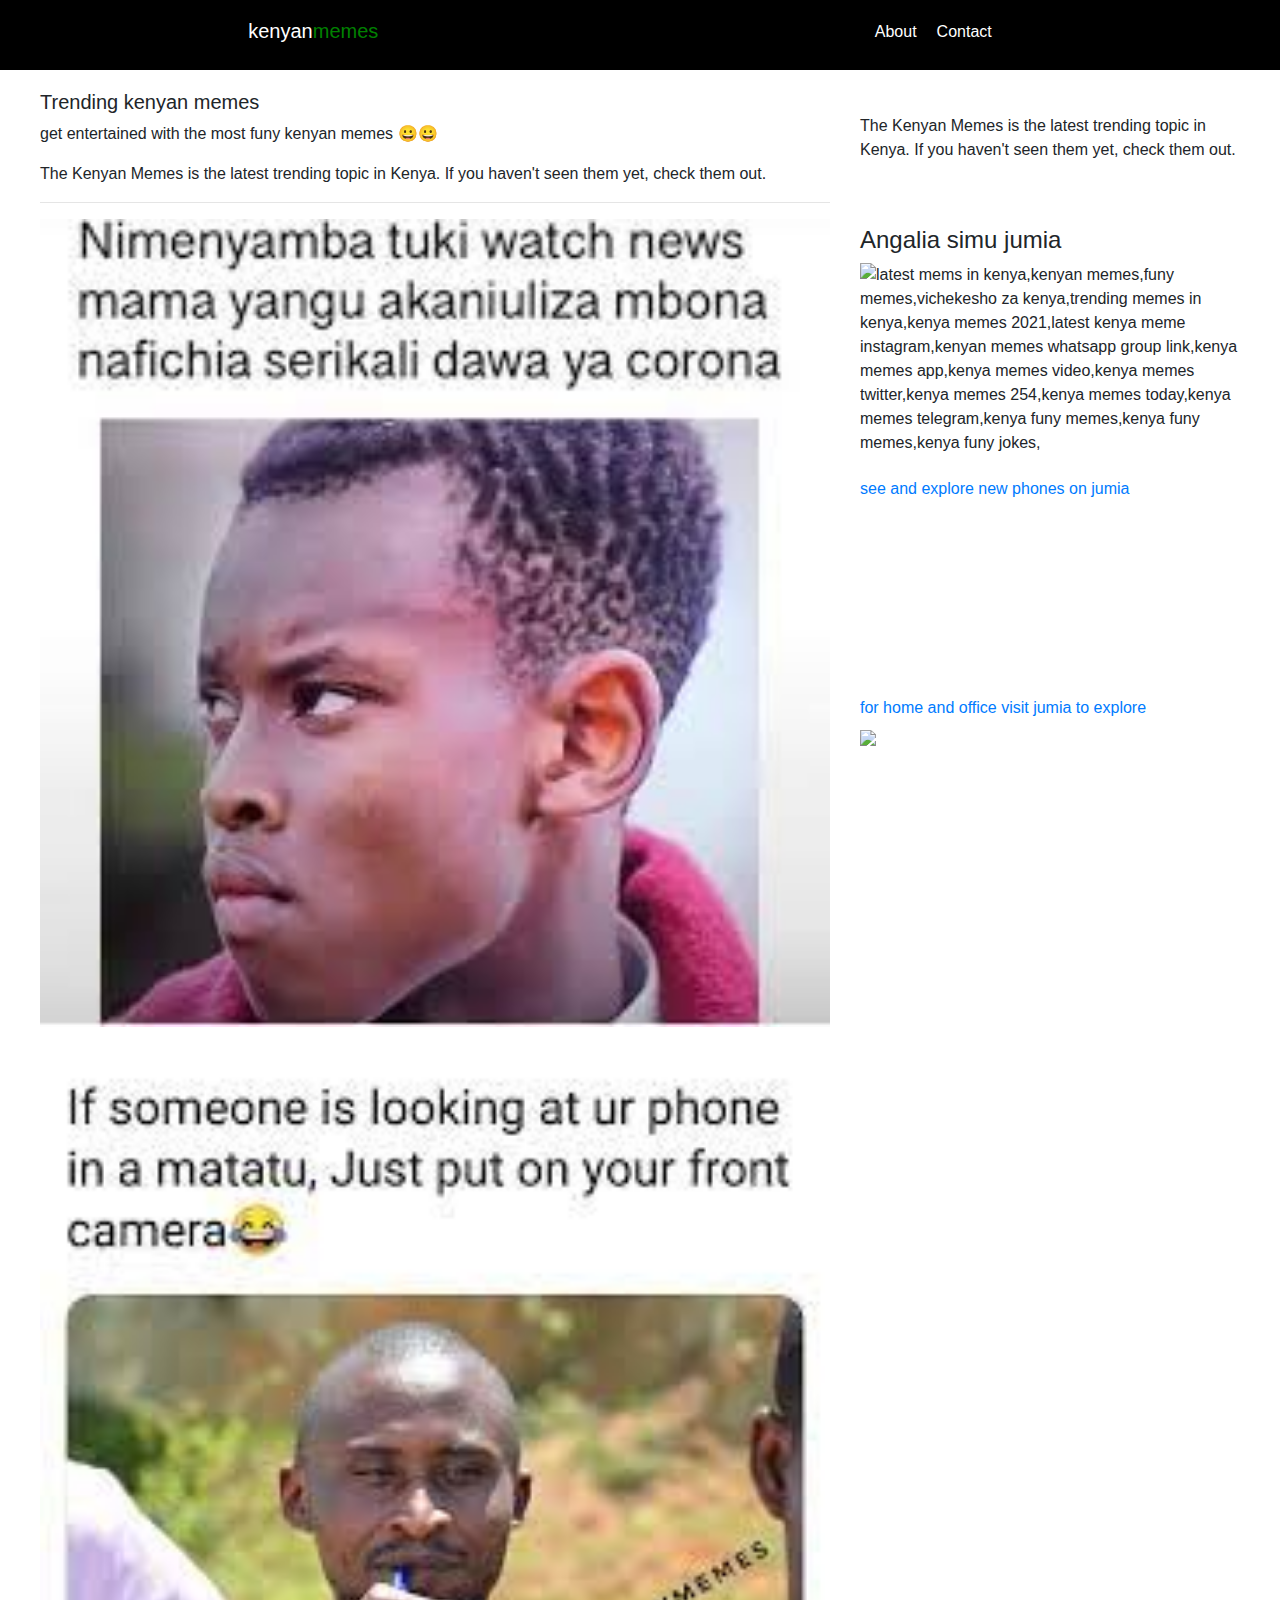
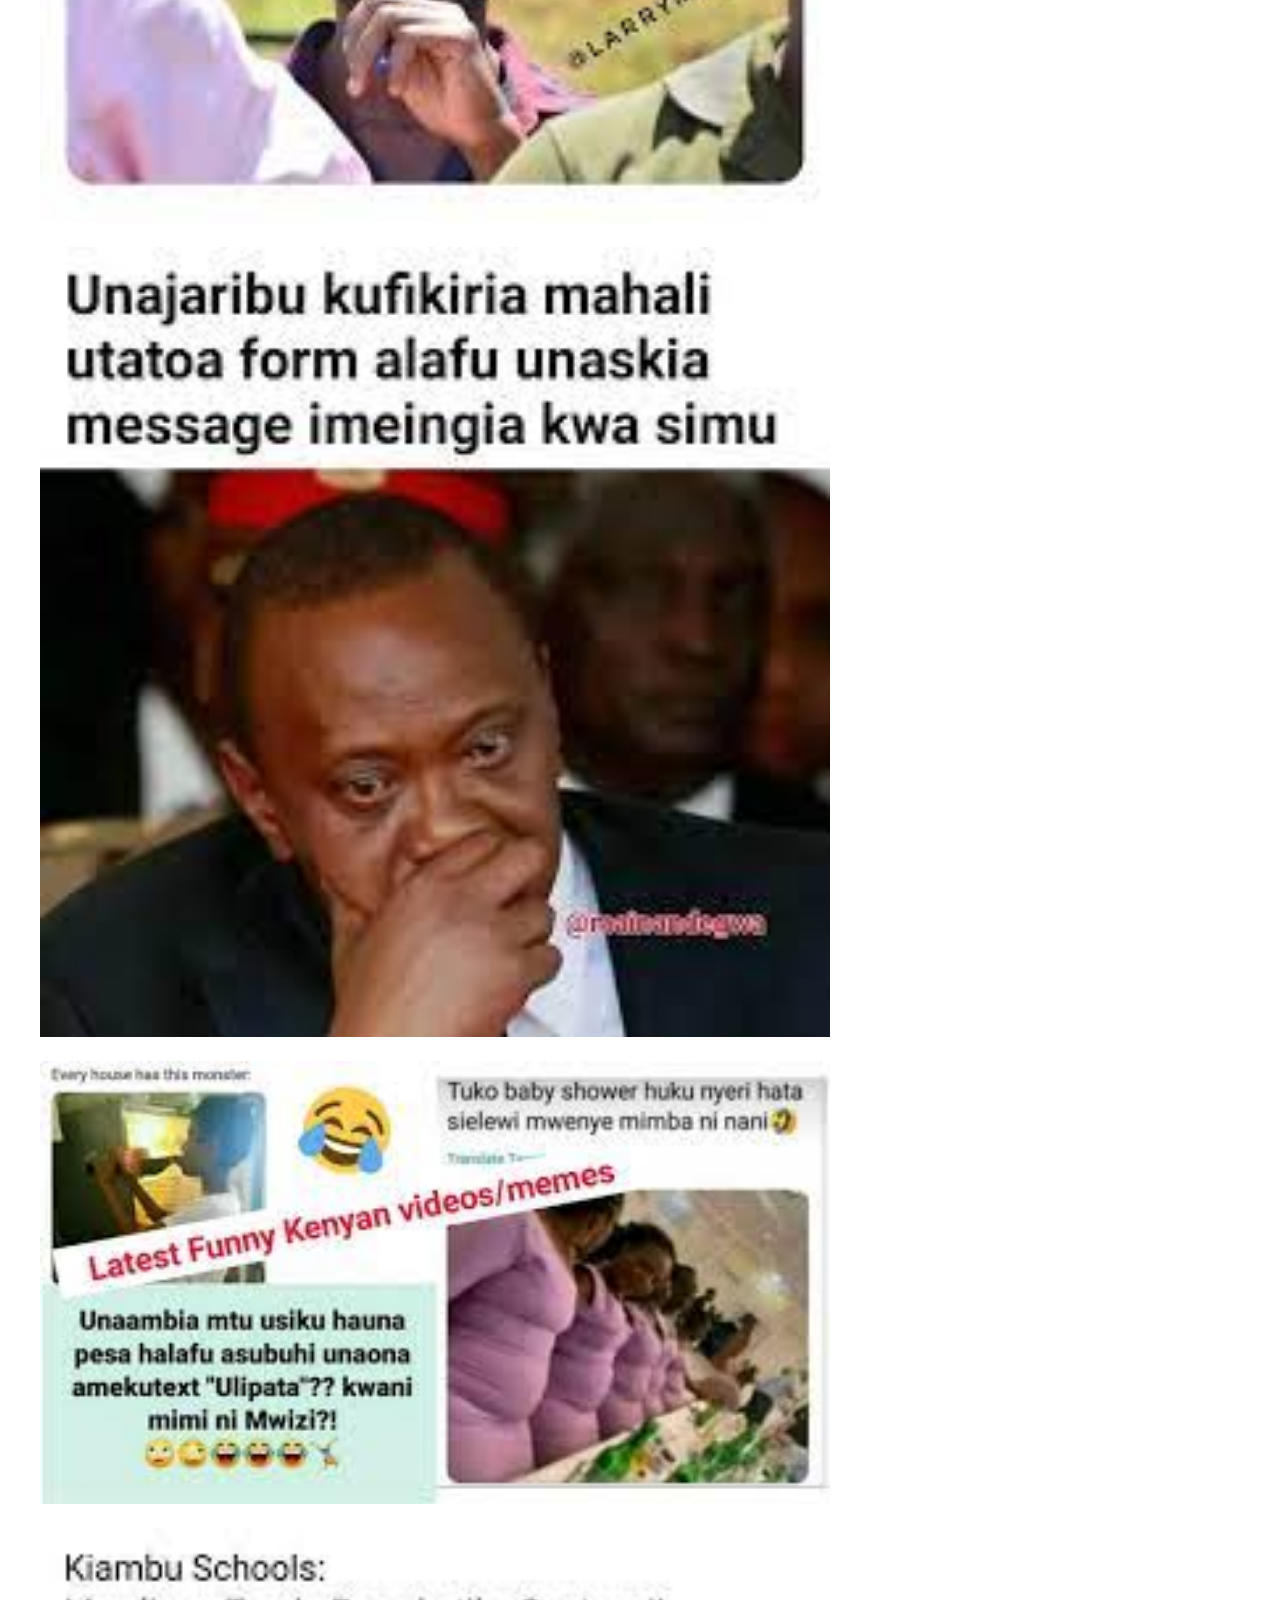
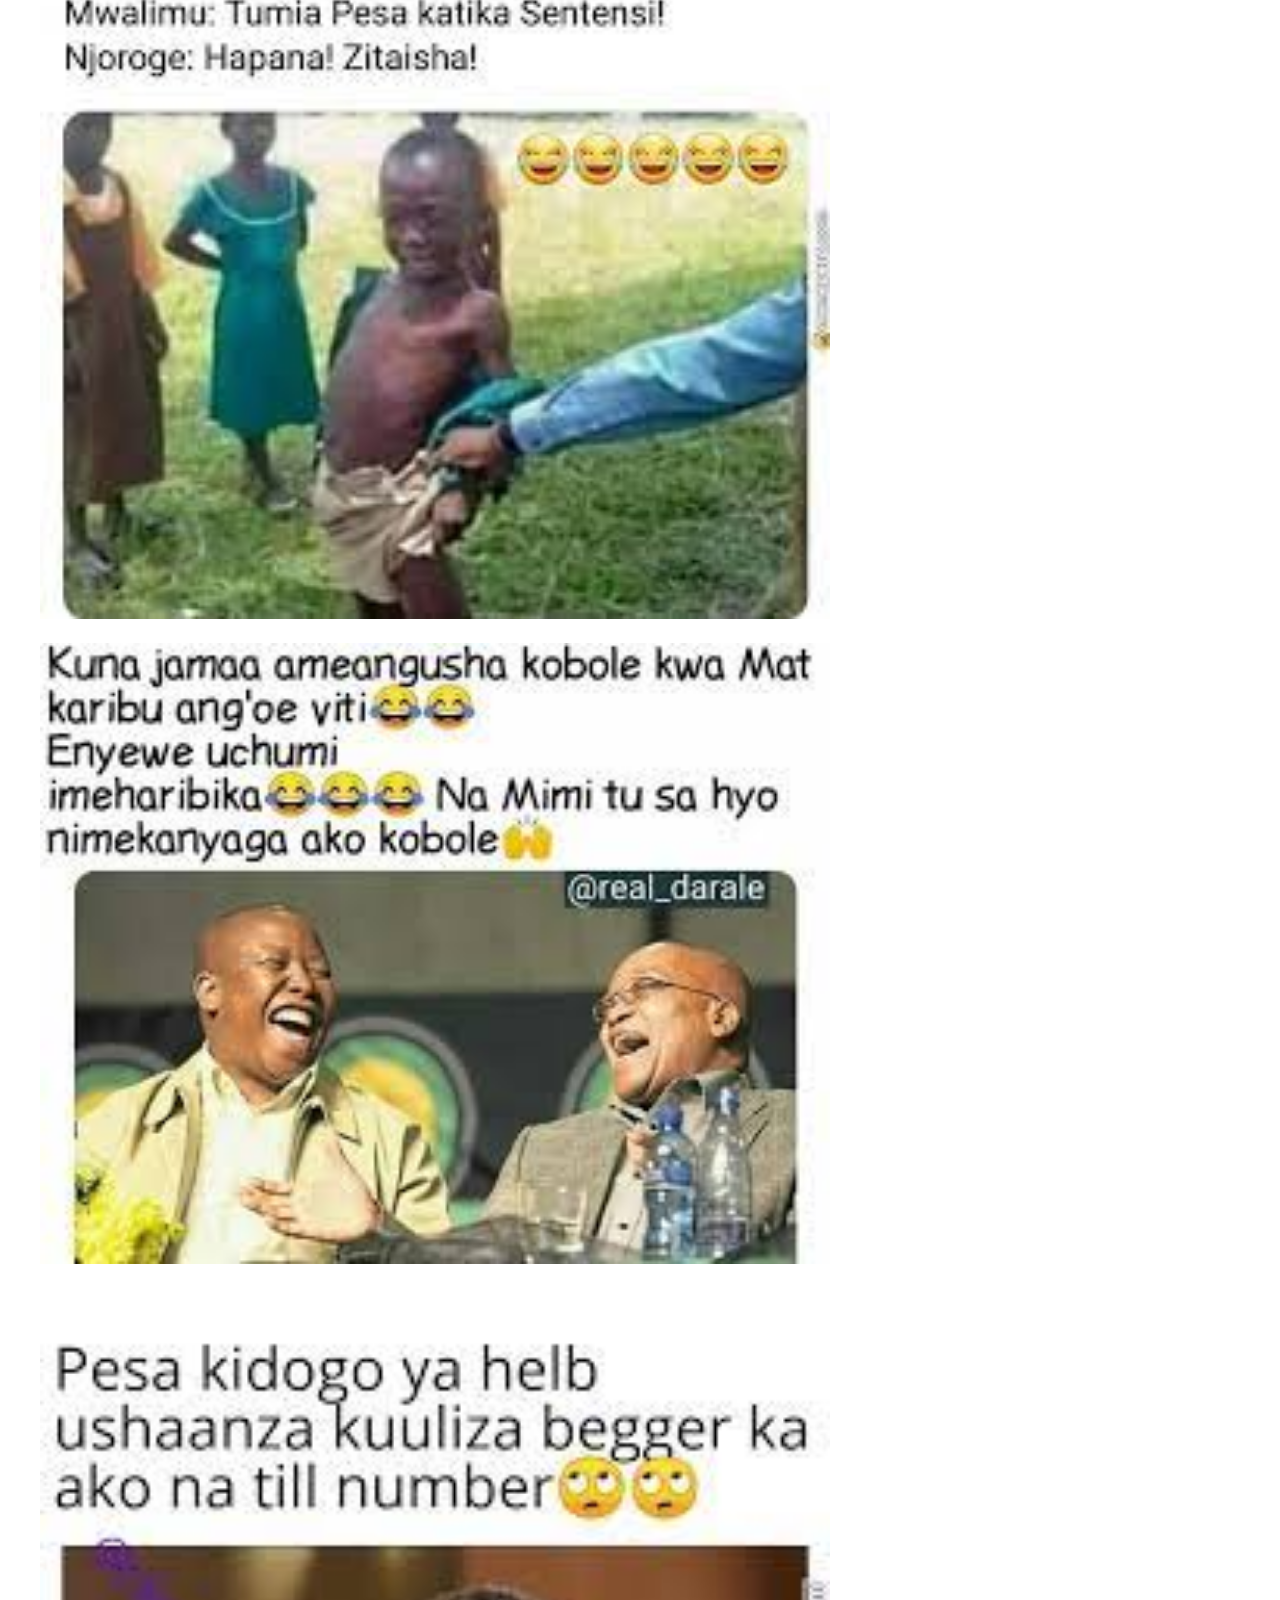
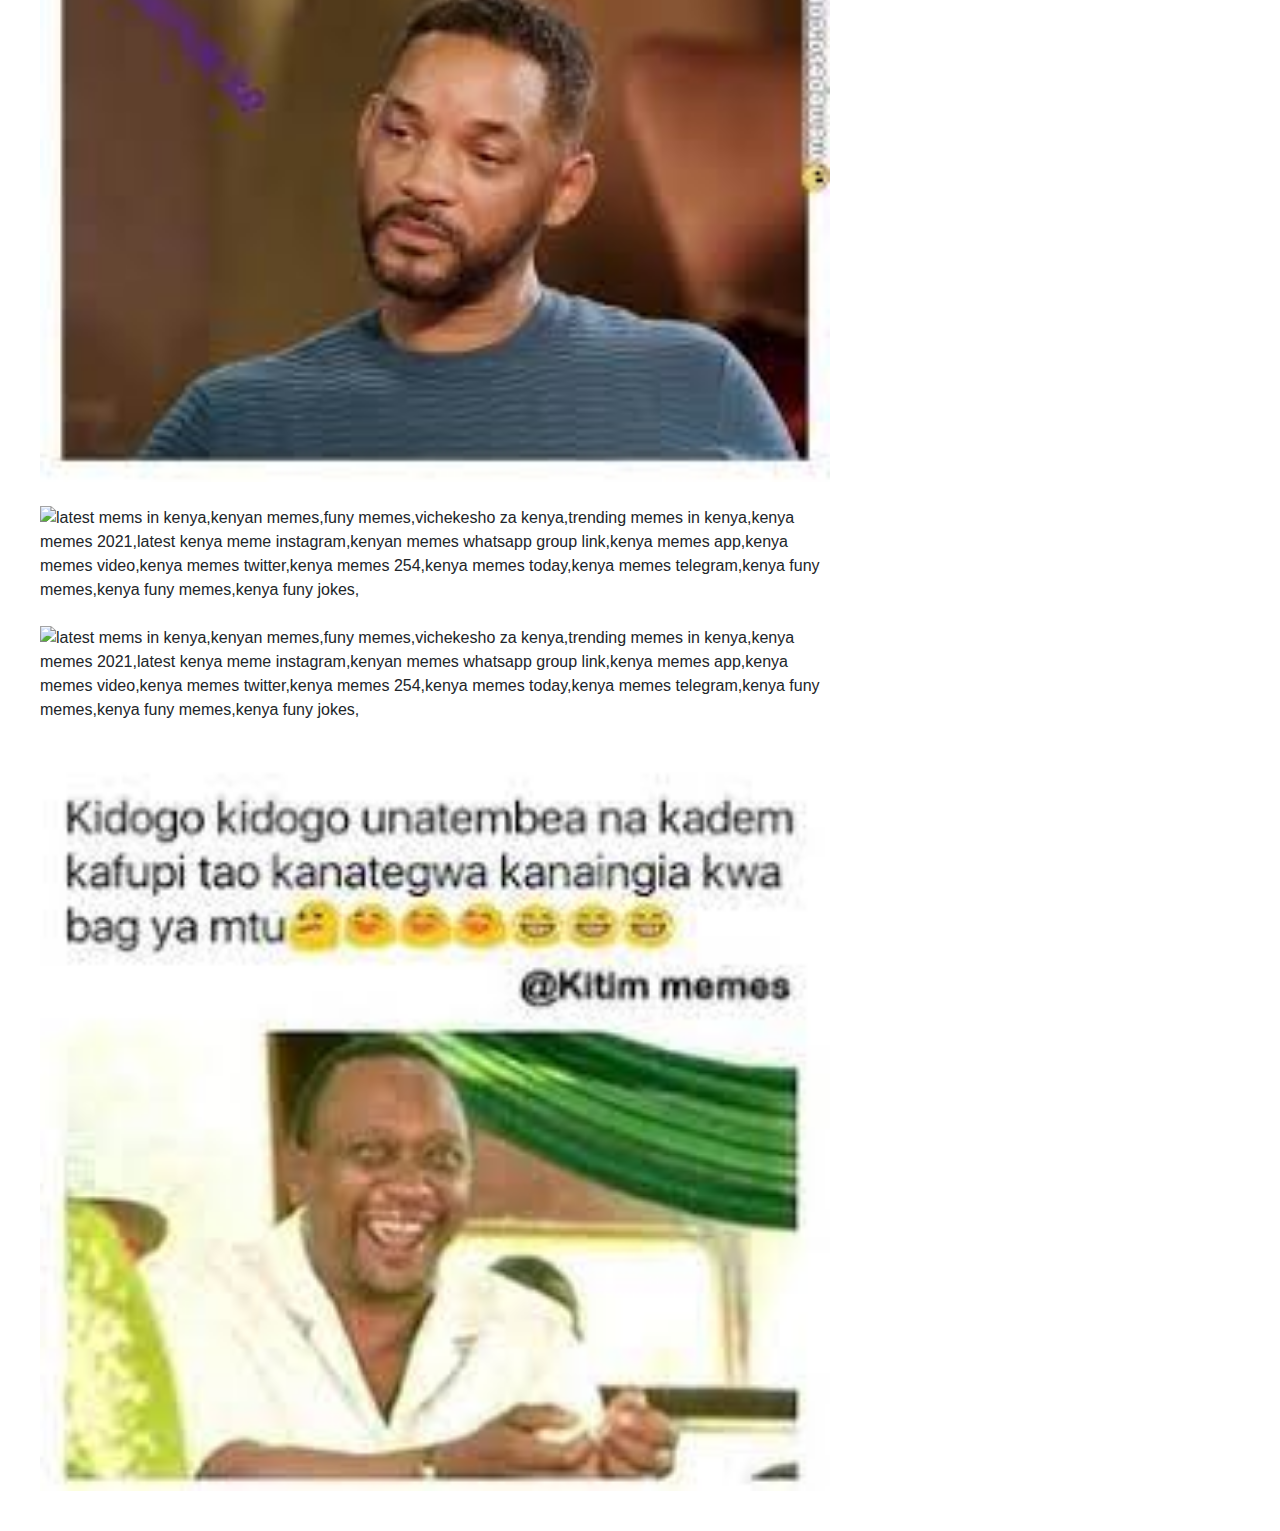
==== commit 9e91a60d: "br4" ====
--- a/index.html
+++ b/index.html
@@ -4,6 +4,14 @@
     <meta charset="UTF-8">
     <meta http-equiv="X-UA-Compatible" content="IE=edge">
     <meta name="viewport" content="width=device-width, initial-scale=1.0">
+    <meta name="title" content="Latest Kenya Funy Memes | cheka sana apa ">
+    <meta name="description" content="Kenya Funny Memes is the best source for all latest and trending Kenya memes. || nime nyamba mamangu akaniuliza mbona nafichia serikali dawa ra corona">
+    <meta name="keywords" content="latest mems in kenya,kenyan memes,funy memes,vichekesho za kenya,trending memes in kenya,kenya memes 2021,latest kenya meme instagram,kenyan memes whatsapp group link,kenya memes app,kenya memes video,kenya memes twitter,kenya memes 254,kenya memes today,kenya memes telegram,kenya funy memes,kenya funy memes,kenya funy jokes,">
+    <meta name="robots" content="index, follow">
+    <meta http-equiv="Content-Type" content="text/html; charset=utf-8">
+    <meta name="language" content="English">
+    <meta name="revisit-after" content="5 days">
+    <meta name="author" content="Abdulaziz Olinga Saidi">
     <title>kenyan funy memes of the year</title>
     <link rel="stylesheet" href="https://maxcdn.bootstrapcdn.com/bootstrap/4.5.2/css/bootstrap.min.css">
     <link rel="stylesheet" href="https://use.fontawesome.com/releases/v5.7.0/css/all.css" integrity="sha384-lZN37f5QGtY3VHgisS14W3ExzMWZxybE1SJSEsQp9S+oqd12jhcu+A56Ebc1zFSJ" crossorigin="anonymous">
@@ -21,8 +29,8 @@
                 </div>
                 <div class="link-div">
                     <ul>
-                        <li><a href="">About</a></li>
-                        <li><a href="">Contact</a></li>
+                        <li><a href="about.html">About</a></li>
+                        <li><a href="contact.html">Contact</a></li>
                     </ul>
                 </div>
             </nav>
@@ -34,38 +42,42 @@
             <div class="container col-sm">
      
                 <h1 style="font-weight: 10;font-size: 20px;">Trending kenyan memes</h1>
+                <h1 style="display: none;">kenyan memes</h1>
                 <div>
                     <p>get entertained with the most funy kenyan memes &#128512;&#128512; </p>
+                    <p>The Kenyan Memes is the latest trending topic in Kenya. If you haven't seen them yet, check them out.</p>
                 </div>
                 <hr>
                 <div>
-                    <img src="[data-uri]" alt="" width="100%">
+                    <img src="[data-uri]" alt="latest mems in kenya,kenyan memes,funy memes,vichekesho za kenya,trending memes in kenya,kenya memes 2021,latest kenya meme instagram,kenyan memes whatsapp group link,kenya memes app,kenya memes video,kenya memes twitter,kenya memes 254,kenya memes today,kenya memes telegram,kenya funy memes,kenya funy memes,kenya funy jokes," title="latest mems in kenya,kenyan memes,funy memes,vichekesho za kenya,trending memes in kenya,kenya memes 2021,latest kenya meme instagram,kenyan memes whatsapp group link,kenya memes app,kenya memes video,kenya memes twitter,kenya memes 254,kenya memes today,kenya memes telegram,kenya funy memes,kenya funy memes,kenya funy jokes," width="100%">
                     <br><br>
-                    <img src="[data-uri]" alt="" width="100%">
+                    <img src="[data-uri]" alt="latest mems in kenya,kenyan memes,funy memes,vichekesho za kenya,trending memes in kenya,kenya memes 2021,latest kenya meme instagram,kenyan memes whatsapp group link,kenya memes app,kenya memes video,kenya memes twitter,kenya memes 254,kenya memes today,kenya memes telegram,kenya funy memes,kenya funy memes,kenya funy jokes," title="latest mems in kenya,kenyan memes,funy memes,vichekesho za kenya,trending memes in kenya,kenya memes 2021,latest kenya meme instagram,kenyan memes whatsapp group link,kenya memes app,kenya memes video,kenya memes twitter,kenya memes 254,kenya memes today,kenya memes telegram,kenya funy memes,kenya funy memes,kenya funy jokes," width="100%">
                     <br><br>
-                    <img src="[data-uri]" alt="" width="100%">
+                    <img src="[data-uri]" alt="latest mems in kenya,kenyan memes,funy memes,vichekesho za kenya,trending memes in kenya,kenya memes 2021,latest kenya meme instagram,kenyan memes whatsapp group link,kenya memes app,kenya memes video,kenya memes twitter,kenya memes 254,kenya memes today,kenya memes telegram,kenya funy memes,kenya funy memes,kenya funy jokes," title="latest mems in kenya,kenyan memes,funy memes,vichekesho za kenya,trending memes in kenya,kenya memes 2021,latest kenya meme instagram,kenyan memes whatsapp group link,kenya memes app,kenya memes video,kenya memes twitter,kenya memes 254,kenya memes today,kenya memes telegram,kenya funy memes,kenya funy memes,kenya funy jokes," width="100%">
                     <br><br>
-                    <img src="[data-uri]" alt="" width="100%">
+                    <img src="[data-uri]" alt="latest mems in kenya,kenyan memes,funy memes,vichekesho za kenya,trending memes in kenya,kenya memes 2021,latest kenya meme instagram,kenyan memes whatsapp group link,kenya memes app,kenya memes video,kenya memes twitter,kenya memes 254,kenya memes today,kenya memes telegram,kenya funy memes,kenya funy memes,kenya funy jokes," title="latest mems in kenya,kenyan memes,funy memes,vichekesho za kenya,trending memes in kenya,kenya memes 2021,latest kenya meme instagram,kenyan memes whatsapp group link,kenya memes app,kenya memes video,kenya memes twitter,kenya memes 254,kenya memes today,kenya memes telegram,kenya funy memes,kenya funy memes,kenya funy jokes," width="100%">
                     <br><br>
-                    <img src="[data-uri]" alt="" width="100%">
+                    <img src="[data-uri]" alt="latest mems in kenya,kenyan memes,funy memes,vichekesho za kenya,trending memes in kenya,kenya memes 2021,latest kenya meme instagram,kenyan memes whatsapp group link,kenya memes app,kenya memes video,kenya memes twitter,kenya memes 254,kenya memes today,kenya memes telegram,kenya funy memes,kenya funy memes,kenya funy jokes," width="100%">
                     <br><br>
-                    <img src="[data-uri]" alt="" width="100%">
+                    <img src="[data-uri]" alt="latest mems in kenya,kenyan memes,funy memes,vichekesho za kenya,trending memes in kenya,kenya memes 2021,latest kenya meme instagram,kenyan memes whatsapp group link,kenya memes app,kenya memes video,kenya memes twitter,kenya memes 254,kenya memes today,kenya memes telegram,kenya funy memes,kenya funy memes,kenya funy jokes," title="latest mems in kenya,kenyan memes,funy memes,vichekesho za kenya,trending memes in kenya,kenya memes 2021,latest kenya meme instagram,kenyan memes whatsapp group link,kenya memes app,kenya memes video,kenya memes twitter,kenya memes 254,kenya memes today,kenya memes telegram,kenya funy memes,kenya funy memes,kenya funy jokes," width="100%">
                     <br><br>
-                    <img src="[data-uri]" alt="" width="100%">
+                    <img src="[data-uri]" alt="latest mems in kenya,kenyan memes,funy memes,vichekesho za kenya,trending memes in kenya,kenya memes 2021,latest kenya meme instagram,kenyan memes whatsapp group link,kenya memes app,kenya memes video,kenya memes twitter,kenya memes 254,kenya memes today,kenya memes telegram,kenya funy memes,kenya funy memes,kenya funy jokes," title="latest mems in kenya,kenyan memes,funy memes,vichekesho za kenya,trending memes in kenya,kenya memes 2021,latest kenya meme instagram,kenyan memes whatsapp group link,kenya memes app,kenya memes video,kenya memes twitter,kenya memes 254,kenya memes today,kenya memes telegram,kenya funy memes,kenya funy memes,kenya funy jokes," width="100%">
                     <br><br>
-                    <img src="https://encrypted-tbn0.gstatic.com/images?q=tbn:ANd9GcRAy77Lu0cfoy9X0bQ9o5c-E3G3_AUCCfliEw&usqp=CAU" alt="" width="100%">
+                    <img src="https://encrypted-tbn0.gstatic.com/images?q=tbn:ANd9GcRAy77Lu0cfoy9X0bQ9o5c-E3G3_AUCCfliEw&usqp=CAU" alt="latest mems in kenya,kenyan memes,funy memes,vichekesho za kenya,trending memes in kenya,kenya memes 2021,latest kenya meme instagram,kenyan memes whatsapp group link,kenya memes app,kenya memes video,kenya memes twitter,kenya memes 254,kenya memes today,kenya memes telegram,kenya funy memes,kenya funy memes,kenya funy jokes," title="latest mems in kenya,kenyan memes,funy memes,vichekesho za kenya,trending memes in kenya,kenya memes 2021,latest kenya meme instagram,kenyan memes whatsapp group link,kenya memes app,kenya memes video,kenya memes twitter,kenya memes 254,kenya memes today,kenya memes telegram,kenya funy memes,kenya funy memes,kenya funy jokes," width="100%">
                     <br><br>
-                    <img src="https://i.ytimg.com/vi/EFQMwuOwEPA/hqdefault.jpg" width="100%" alt="">
+                    <img src="https://i.ytimg.com/vi/EFQMwuOwEPA/hqdefault.jpg" title="latest mems in kenya,kenyan memes,funy memes,vichekesho za kenya,trending memes in kenya,kenya memes 2021,latest kenya meme instagram,kenyan memes whatsapp group link,kenya memes app,kenya memes video,kenya memes twitter,kenya memes 254,kenya memes today,kenya memes telegram,kenya funy memes,kenya funy memes,kenya funy jokes," width="100%" alt="latest mems in kenya,kenyan memes,funy memes,vichekesho za kenya,trending memes in kenya,kenya memes 2021,latest kenya meme instagram,kenyan memes whatsapp group link,kenya memes app,kenya memes video,kenya memes twitter,kenya memes 254,kenya memes today,kenya memes telegram,kenya funy memes,kenya funy memes,kenya funy jokes,">
                    <br><br>
-                    <img src="[data-uri]" alt="" width="100%">
+                    <img src="[data-uri]" alt="latest mems in kenya,kenyan memes,funy memes,vichekesho za kenya,trending memes in kenya,kenya memes 2021,latest kenya meme instagram,kenyan memes whatsapp group link,kenya memes app,kenya memes video,kenya memes twitter,kenya memes 254,kenya memes today,kenya memes telegram,kenya funy memes,kenya funy memes,kenya funy jokes," title="latest mems in kenya,kenyan memes,funy memes,vichekesho za kenya,trending memes in kenya,kenya memes 2021,latest kenya meme instagram,kenyan memes whatsapp group link,kenya memes app,kenya memes video,kenya memes twitter,kenya memes 254,kenya memes today,kenya memes telegram,kenya funy memes,kenya funy memes,kenya funy jokes," width="100%">
                 </div>
             </div>
             <div class="col-sm-4 col-md-4">
                 <br>
+                <p>The Kenyan Memes is the latest trending topic in Kenya. If you haven't seen them yet, check them out.</p>
                 <br>
                 <br>
+                <h1 style="display: none;">trending kenyan memes</h1><h1 style="display: none;">kenyan memes</h1>
                 <h4>Angalia simu jumia</h4>
-                <img src="https://kol.jumia.com/banners/80YDFUp3vPax9NnSY96iwcoo9fCSy1LfFLDIk40S.png" alt=""> <br><br>
+                <img src="https://kol.jumia.com/banners/80YDFUp3vPax9NnSY96iwcoo9fCSy1LfFLDIk40S.png" alt="latest mems in kenya,kenyan memes,funy memes,vichekesho za kenya,trending memes in kenya,kenya memes 2021,latest kenya meme instagram,kenyan memes whatsapp group link,kenya memes app,kenya memes video,kenya memes twitter,kenya memes 254,kenya memes today,kenya memes telegram,kenya funy memes,kenya funy memes,kenya funy jokes,"> <br><br>
                 <a href="https://kol.jumia.com/api/click/link/d884787d-e6bd-4979-8f7e-7cd224451b46/2cfeff31-5cdc-498c-ab56-c7de93d4a45e"><h6>see and explore new phones on jumia</h6></a>
 
                 <br>
@@ -73,13 +85,14 @@
                 <br>
                 <br>
                 <br>
+                <h1 style="display: none;">latest kenyan memes</h1>
                 <br> <div>
                     <img src="https://kol.jumia.com/banners/6NiDSqFwwWQ2y1iPnGsFGR3Y2TAbPe28EBQTDYKH.png" alt="">
                     <br>
                     <br>
                     <a href="https://kol.jumia.com/api/click/link/d884787d-e6bd-4979-8f7e-7cd224451b46/78766c19-a42a-4ce4-8f98-0077f419b98b"><h6>for home and office visit jumia to explore</h6></a>
                 </div>
-
+                <h1 style="display: none;">best kenyan memes</h1>
                 <div>
                     <a href="https://www.greengeeks.com/track/olingaabdulaziz/cp-default" target="_top"><img border="0" src="https://ads.greengeeks.com/00040048.gif"></a>
                 </div>
